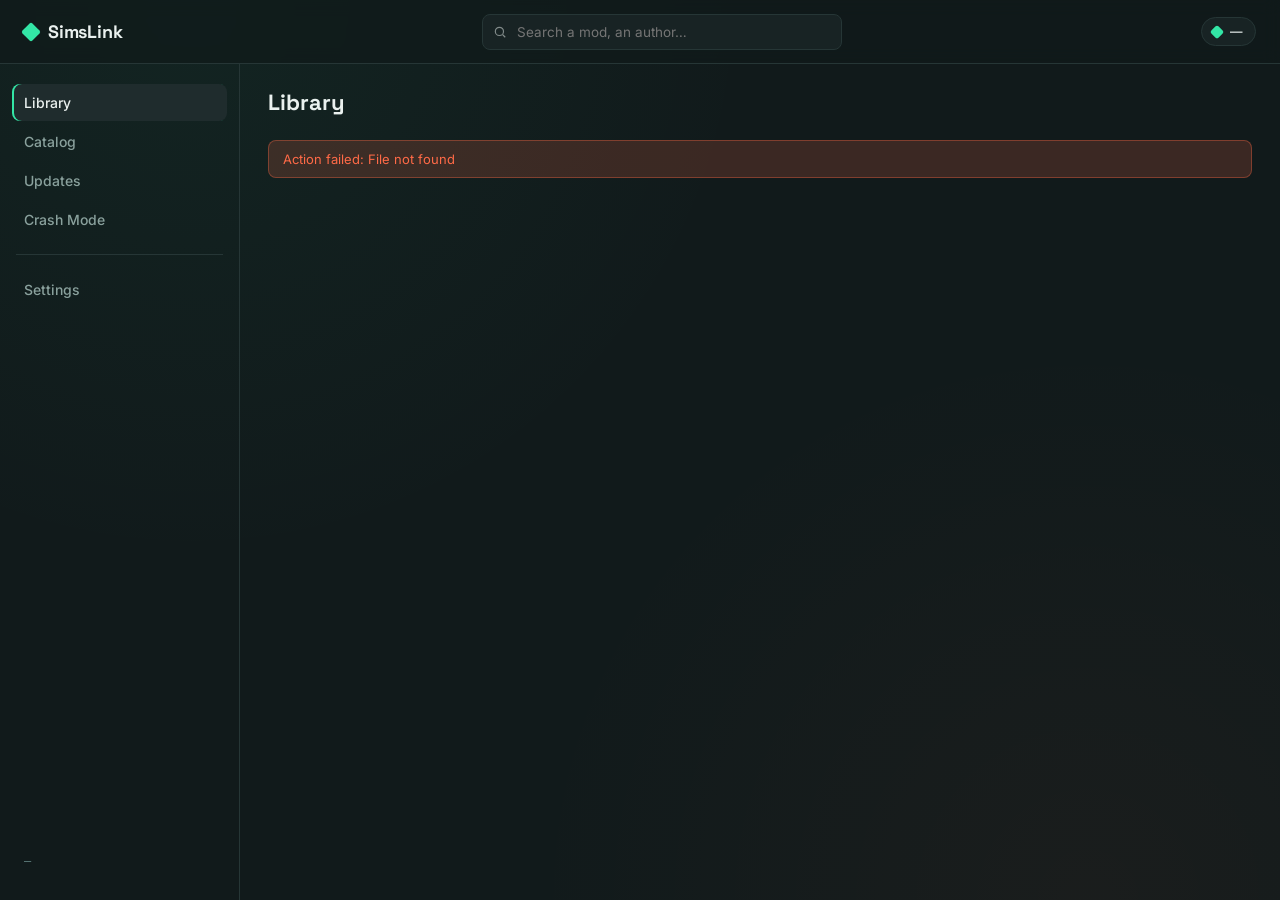
==== frontend/index.html @ da0c8d22 "Add batch "Update all" action to the Updates view Frontend-only — no new backend route needed. doUpd" ====
<!DOCTYPE html>
<html lang="en">
<head>
<meta charset="UTF-8">
<title>SimsLink</title>
<link rel="preconnect" href="https://fonts.googleapis.com">
<link href="https://fonts.googleapis.com/css2?family=Space+Grotesk:wght@500;600;700&family=Inter:wght@400;500;600&family=IBM+Plex+Mono:wght@400;500&display=swap" rel="stylesheet">
<link rel="stylesheet" href="style.css">
</head>
<body>

<div class="app">
  <div class="topbar">
    <div class="brand"><span class="gem"></span> SimsLink</div>
    <div class="search-wrap">
      <svg width="14" height="14" viewBox="0 0 24 24" fill="none" stroke="currentColor" stroke-width="2"><circle cx="11" cy="11" r="7"/><path d="M21 21l-4.3-4.3"/></svg>
      <input type="text" id="searchInput" data-i18n-placeholder="library.search_placeholder">
    </div>
    <!-- Reflects the real Direct/Assisted state from /api/status — not
         clickable, unlike the mockup's demo toggle (see CLAUDE.md's mode
         table: you can't switch into Direct Mode without a valid key). -->
    <div class="mode-pill" id="modePill">
      <span class="gem pulse" id="modeGem"></span>
      <span class="label" id="modeLabel">—</span>
    </div>
  </div>

  <div class="sidebar">
    <div class="nav-item active" data-view="library"><span data-i18n="nav.library">Library</span></div>
    <div class="nav-item" data-view="catalog"><span data-i18n="nav.catalog">Catalog</span></div>
    <div class="nav-item" data-view="updates"><span data-i18n="nav.updates">Updates</span></div>
    <div class="nav-item" data-view="crash"><span data-i18n="nav.crash_mode">Crash Mode</span></div>
    <div class="sidebar-divider"></div>
    <div class="nav-item" data-view="settings"><span data-i18n="nav.settings">Settings</span></div>
    <div class="sidebar-foot" id="footVersion">—</div>
  </div>

  <div class="main">
    <section id="view-library" class="view">
      <div class="main-head">
        <div>
          <h1 data-i18n="library.title">Library</h1>
          <div class="sub" id="subtitle"></div>
        </div>
      </div>

      <div class="error-banner" id="errorBanner"></div>

      <!-- Informational only — never blocks anything, see conflict_detector.py.
           Hidden entirely when /api/conflicts comes back empty. -->
      <div class="conflicts-banner" id="conflictsBanner" hidden>
        <button class="conflicts-toggle" id="conflictsToggle" type="button"></button>
        <div class="conflicts-list" id="conflictsList" hidden></div>
      </div>

      <div class="grid" id="grid"></div>
    </section>

    <section id="view-catalog" class="view" hidden>
      <div class="main-head">
        <div>
          <h1 data-i18n="catalog.title">Catalog</h1>
          <div class="sub" data-i18n="catalog.subtitle">Browse and install mods from CurseForge.</div>
        </div>
      </div>

      <div class="error-banner" id="catalogErrorBanner"></div>

      <!-- Exactly one of these two is shown, based on /api/status's
           direct_mode — Catalog needs zero API access to render, but has
           nothing to browse without one (CLAUDE.md's mode table). -->
      <div id="catalogAssistedNotice" class="empty-state" hidden data-i18n="catalog.assisted_mode_notice"></div>

      <div id="catalogSearchBar" class="search-row" hidden>
        <div class="search-wrap search-wrap--inline">
          <svg width="14" height="14" viewBox="0 0 24 24" fill="none" stroke="currentColor" stroke-width="2"><circle cx="11" cy="11" r="7"/><path d="M21 21l-4.3-4.3"/></svg>
          <input type="text" id="catalogSearchInput" data-i18n-placeholder="catalog.search_placeholder">
        </div>
        <button class="btn primary" id="catalogSearchButton" data-i18n="catalog.search_button">Search</button>
      </div>

      <div id="catalogResults" class="catalog-list"></div>
    </section>

    <section id="view-updates" class="view" hidden>
      <div class="main-head">
        <div>
          <h1 data-i18n="updates.title">Updates</h1>
          <div class="sub" data-i18n="updates.subtitle">Check for and apply mod updates.</div>
        </div>
      </div>

      <div class="error-banner" id="updatesErrorBanner"></div>

      <!-- Assisted Mode: manual checklist of CurseForge links. Direct Mode:
           on-demand "Check for updates" against the latest CurseForge file
           per linked mod (never automatic — CLAUDE.md's mode table). -->
      <div id="updatesAssistedNotice" class="empty-state" hidden data-i18n="updates.assisted_notice"></div>
      <div id="updatesChecklist" class="catalog-list" hidden></div>

      <div id="updatesDirectBar" class="search-row" hidden>
        <div class="sub" data-i18n="updates.direct_notice" style="flex:1"></div>
        <button class="btn" id="updateAllButton" data-i18n="updates.update_all_button" hidden>Update all</button>
        <button class="btn primary" id="updatesCheckButton" data-i18n="updates.check_button">Check for updates</button>
      </div>
      <div id="updatesResults" class="catalog-list" hidden></div>
    </section>

    <section id="view-crash" class="view" hidden>
      <div class="main-head">
        <div>
          <h1 data-i18n="crash.title">Crash Mode</h1>
          <div class="sub" data-i18n="crash.subtitle">Diagnose the last crash and clean up stale cache.</div>
        </div>
        <div class="actions">
          <button class="btn" id="crashClearCacheButton" data-i18n="crash.clear_cache_button">Clear cache</button>
          <button class="btn primary" id="crashAnalyzeButton" data-i18n="crash.analyze_button">I crashed</button>
        </div>
      </div>

      <div class="error-banner" id="crashErrorBanner"></div>

      <div id="crashStatus"></div>
    </section>

    <section id="view-settings" class="view" hidden>
      <div class="main-head">
        <div><h1 data-i18n="settings.title">Settings</h1></div>
      </div>

      <div class="detail-section">
        <h4 data-i18n="settings.folders_heading">Folders</h4>
        <div id="settingsFolders"></div>
      </div>

      <div class="detail-section">
        <h4 data-i18n="settings.backups_heading">Backups</h4>
        <div id="settingsBackups"></div>
        <p class="sub" data-i18n="settings.backup_retention_notice">Set via BACKUP_RETENTION_COUNT in .env — a replaced mod's oldest backups beyond this count are purged automatically.</p>
      </div>

      <div class="detail-section">
        <h4 data-i18n="settings.language_heading">Language</h4>
        <select id="languageSelect">
          <option value="en">English</option>
          <option value="fr">Français</option>
        </select>
      </div>

      <div class="detail-section">
        <h4 data-i18n="settings.scan_heading">Scan</h4>
        <p class="sub" data-i18n="settings.full_scan_notice">Recomputes every file hash — can take a while on large libraries.</p>
        <div class="error-banner" id="settingsErrorBanner"></div>
        <div id="settingsScanResult" class="empty-inline"></div>
        <button class="btn" id="fullScanButton" data-i18n="settings.full_scan_button">Full scan</button>
      </div>
    </section>
  </div>
</div>

<div class="overlay" id="overlay" onclick="closeDetail()"></div>
<div class="detail" id="detail">
  <div class="detail-hero">
    <div class="detail-close" onclick="closeDetail()">✕</div>
  </div>
  <div class="detail-body">
    <h2 id="dName">—</h2>
    <div class="detail-author" id="dAuthor">—</div>
    <div class="detail-badges">
      <span class="pill" id="dStatus"></span>
      <span class="pill" id="dVersion">—</span>
      <span class="pill" id="dType">—</span>
    </div>
    <div class="detail-desc" id="dDesc">—</div>

    <div class="detail-section">
      <h4 data-i18n="library.detail.dependencies_heading">Dependencies</h4>
      <div id="dDependencies"></div>
      <button class="btn btn-sm" id="detectTranslationBtn" data-i18n="library.detail.detect_translation_button">Check for translation match</button>
      <div id="dTranslationSuggestions" class="translation-suggestions"></div>
    </div>

    <div class="detail-section">
      <h4 data-i18n="library.detail.files_heading">Installed files</h4>
      <div id="dFiles"></div>
    </div>

    <div class="detail-actions">
      <button class="btn" id="openFolderBtn" data-i18n="library.detail.open_folder_button">Open folder</button>
      <button class="btn danger" id="deleteBtn" data-i18n="library.detail.delete_button">Delete</button>
    </div>
  </div>
</div>

<div class="confirm-overlay" id="confirmOverlay">
  <div class="confirm-modal">
    <h3 id="confirmTitle">—</h3>
    <p id="confirmMessage">—</p>
    <div id="confirmExtra"></div>
    <div class="confirm-actions">
      <button class="btn" id="confirmCancelBtn">—</button>
      <button class="btn danger" id="confirmOkBtn">—</button>
    </div>
  </div>
</div>

<!-- Assisted Mode: shown when polling /api/downloads/pending finds a newly
     detected file in the download folder. Separate from #confirmOverlay
     since this one needs up to three actions (dismiss/replace/install),
     not one. -->
<div class="confirm-overlay" id="downloadOverlay">
  <div class="confirm-modal">
    <h3 id="downloadTitle">—</h3>
    <p id="downloadMessage">—</p>
    <div class="confirm-actions">
      <button class="btn" id="downloadDismissBtn">—</button>
      <button class="btn" id="downloadReplaceBtn" hidden>—</button>
      <button class="btn primary" id="downloadInstallBtn">—</button>
    </div>
  </div>
</div>

<script src="app.js"></script>
</body>
</html>
---- frontend/style.css ----
/* Adapted from simslink-mockup.html. Differences from the mockup, besides
   removing the inline demo <script>/hardcoded French text (now driven by
   app.js + i18n/*.json):
   - .mode-pill is no longer interactive (real Direct/Assisted state comes
     from /api/status, not a click toggle — see CLAUDE.md's mode table).
   - .confirm-overlay/.confirm-modal and .error-banner are new: the mockup
     had no delete-confirmation or error-surfacing treatment. */
:root{
  --bg: #111A1B;
  --panel: #182324;
  --panel-raised: #1F2C2D;
  --border: #263636;
  --text: #EAF1EF;
  --text-dim: #8AA19D;
  --text-faint: #547170;
  --accent: #33E6A6;
  --accent-dim: #1D8F68;
  --accent-glow: rgba(51,230,166,0.18);
  --warn: #FF6A47;
  --warn-glow: rgba(255,106,71,0.18);
  --unknown: #5C7674;
  --radius: 10px;
  --font-display: 'Space Grotesk', sans-serif;
  --font-body: 'Inter', sans-serif;
  --font-mono: 'IBM Plex Mono', monospace;
}
* { box-sizing: border-box; }
body {
  margin: 0;
  background: var(--bg);
  color: var(--text);
  font-family: var(--font-body);
  height: 100vh;
  overflow: hidden;
  background-image:
    radial-gradient(circle at 15% 0%, rgba(51,230,166,0.05), transparent 40%),
    radial-gradient(circle at 85% 100%, rgba(255,106,71,0.04), transparent 40%);
}

/* ---------- Diamond signature element ---------- */
.gem {
  width: 10px; height: 10px;
  background: var(--accent);
  transform: rotate(45deg);
  border-radius: 2px;
  display: inline-block;
  flex-shrink: 0;
}
.gem.pulse { animation: pulse 2.2s ease-in-out infinite; }
.gem.warn { background: var(--warn); }
.gem.unknown { background: var(--unknown); }
@keyframes pulse {
  0%, 100% { box-shadow: 0 0 0 0 var(--accent-glow); }
  50% { box-shadow: 0 0 0 6px var(--accent-glow); }
}

/* ---------- Layout shell ---------- */
.app { display: grid; grid-template-columns: 240px 1fr; grid-template-rows: 64px 1fr; height: 100vh; }

.topbar {
  grid-column: 1 / 3;
  display: flex; align-items: center; justify-content: space-between;
  padding: 0 24px;
  border-bottom: 1px solid var(--border);
  background: rgba(17,26,27,0.7);
  backdrop-filter: blur(8px);
}
.brand { display: flex; align-items: center; gap: 10px; font-family: var(--font-display); font-weight: 700; font-size: 18px; letter-spacing: -0.01em; }
.brand .gem { width: 14px; height: 14px; }

.search-wrap { position: relative; width: 360px; }
.search-wrap input {
  width: 100%;
  background: var(--panel);
  border: 1px solid var(--border);
  border-radius: 8px;
  padding: 9px 14px 9px 34px;
  color: var(--text);
  font-family: var(--font-body);
  font-size: 13.5px;
  outline: none;
  transition: border-color .15s;
}
.search-wrap input:focus { border-color: var(--accent-dim); }
.search-wrap svg { position: absolute; left: 11px; top: 50%; transform: translateY(-50%); opacity: .5; }

.mode-pill {
  display: flex; align-items: center; gap: 8px;
  background: var(--panel);
  border: 1px solid var(--border);
  padding: 6px 12px 6px 10px;
  border-radius: 100px;
  font-size: 12.5px;
  font-weight: 500;
  color: var(--text-dim);
  user-select: none;
}
.mode-pill span.label { color: var(--text); }

/* ---------- Sidebar ---------- */
.sidebar {
  border-right: 1px solid var(--border);
  padding: 20px 12px;
  display: flex;
  flex-direction: column;
  gap: 2px;
}
.nav-item {
  display: flex; align-items: center; justify-content: space-between;
  padding: 10px 12px;
  border-radius: 8px;
  font-size: 14px;
  font-weight: 500;
  color: var(--text-dim);
}
.nav-item.active { background: var(--panel-raised); color: var(--text); box-shadow: inset 2px 0 0 var(--accent); }
.nav-item.disabled { opacity: 0.45; }
.sidebar-divider { height: 1px; background: var(--border); margin: 14px 4px; }
.sidebar-foot { margin-top: auto; padding: 12px; font-size: 11.5px; color: var(--text-faint); font-family: var(--font-mono); }

/* ---------- Main content ---------- */
.main { padding: 24px 28px; overflow-y: auto; position: relative; }
.main-head { display: flex; align-items: baseline; justify-content: space-between; margin-bottom: 20px; }
.main-head h1 { font-family: var(--font-display); font-size: 22px; margin: 0; }
.main-head .sub { color: var(--text-dim); font-size: 13px; margin-top: 4px; }
.main-head .actions { display: flex; gap: 10px; }
.btn {
  font-family: var(--font-body);
  font-size: 13px; font-weight: 600;
  padding: 9px 16px;
  border-radius: 8px;
  border: 1px solid var(--border);
  background: var(--panel);
  color: var(--text);
  cursor: pointer;
  display: flex; align-items: center; gap: 7px;
  transition: all .12s;
}
.btn:hover { border-color: var(--accent-dim); }
.btn.primary { background: var(--accent); color: #08211A; border: none; }
.btn.primary:hover { background: #4CF2B7; }
.btn.danger { color: var(--warn); border-color: rgba(255,106,71,0.3); }
.btn.danger:hover { background: var(--warn-glow); }

.error-banner {
  display: none;
  background: var(--warn-glow);
  border: 1px solid rgba(255,106,71,0.35);
  color: var(--warn);
  padding: 10px 14px;
  border-radius: 8px;
  font-size: 13px;
  margin-bottom: 16px;
}
.error-banner.show { display: block; }

.empty-state { color: var(--text-dim); font-size: 13.5px; padding: 12px 2px; }
.empty-inline { color: var(--text-faint); font-size: 12.5px; }

/* ---------- Conflicts banner (Library) — not in the original mockup ---------- */
.conflicts-banner {
  background: var(--warn-glow);
  border: 1px solid rgba(255,106,71,0.35);
  border-radius: 8px;
  margin-bottom: 16px;
  overflow: hidden;
}
.conflicts-toggle {
  width: 100%;
  display: flex; align-items: center; gap: 8px;
  padding: 10px 14px;
  background: none; border: none;
  color: var(--warn);
  font-family: var(--font-body); font-size: 13px; font-weight: 600;
  cursor: pointer; text-align: left;
}
.conflicts-list { padding: 0 14px 12px; display: flex; flex-direction: column; gap: 6px; }
.conflicts-list .conflict-row { font-size: 12.5px; color: var(--text-dim); }
.conflicts-list .conflict-row .kind { font-family: var(--font-mono); font-size: 10px; color: var(--text-faint); margin-right: 6px; }

/* ---------- Catalog view — not in the original mockup ---------- */
.search-row { display: flex; gap: 10px; margin-bottom: 18px; }
.search-row .search-wrap.search-wrap--inline { width: auto; flex: 1; }

.catalog-list { display: flex; flex-direction: column; gap: 10px; }
.catalog-row {
  display: flex; align-items: center; gap: 14px;
  background: var(--panel); border: 1px solid var(--border); border-radius: var(--radius);
  padding: 12px 16px;
}
.catalog-row .avatar {
  width: 40px; height: 40px; border-radius: 8px; flex-shrink: 0;
  background: linear-gradient(135deg, #22403A, #16302B);
  display: flex; align-items: center; justify-content: center;
  font-family: var(--font-display); font-weight: 700; font-size: 13px; color: rgba(255,255,255,0.25);
}
.catalog-row .info { flex: 1; min-width: 0; }
.catalog-row .info h3 {
  font-family: var(--font-display); font-size: 14px; margin: 0 0 3px; font-weight: 600;
  display: flex; align-items: baseline; gap: 8px;
}
.catalog-row .info h3 .author { font-family: var(--font-mono); font-size: 11px; color: var(--text-faint); font-weight: 400; }
.catalog-row .info p { font-size: 12px; color: var(--text-dim); margin: 0; white-space: nowrap; overflow: hidden; text-overflow: ellipsis; }
.catalog-row .btn { flex-shrink: 0; }
.catalog-row .btn:disabled { opacity: 0.6; cursor: default; }

.grid {
  display: grid;
  grid-template-columns: repeat(auto-fill, minmax(210px, 1fr));
  gap: 16px;
}

.card {
  background: var(--panel);
  border: 1px solid var(--border);
  border-radius: var(--radius);
  overflow: hidden;
  cursor: pointer;
  transition: transform .14s ease, border-color .14s ease;
}
.card:hover { transform: translateY(-2px); border-color: var(--accent-dim); }
.thumb {
  height: 118px;
  background: linear-gradient(135deg, #22403A, #16302B);
  position: relative;
  display: flex; align-items: center; justify-content: center;
}
.thumb .initial { font-family: var(--font-display); font-size: 28px; font-weight: 700; color: rgba(255,255,255,0.15); }
.compat-badge {
  position: absolute; top: 9px; right: 9px;
  display: flex; align-items: center; gap: 5px;
  background: rgba(17,26,27,0.75);
  backdrop-filter: blur(4px);
  padding: 4px 8px 4px 6px;
  border-radius: 100px;
  font-family: var(--font-mono);
  font-size: 10.5px;
  color: var(--text-dim);
}
.disabled-tag {
  position: absolute; top: 9px; left: 9px;
  background: rgba(17,26,27,0.75);
  font-size: 10px; font-family: var(--font-mono);
  padding: 3px 7px; border-radius: 5px; color: var(--text-faint);
}
.card.is-inactive .thumb { filter: grayscale(0.6) brightness(0.7); }
.card.is-inactive .card-body { opacity: 0.55; }

.card-body { padding: 12px 14px 14px; }
.card-body h3 { font-family: var(--font-display); font-size: 14.5px; margin: 0 0 4px; font-weight: 600; }
.card-body p { font-size: 12px; color: var(--text-dim); margin: 0 0 10px; line-height: 1.45; display: -webkit-box; -webkit-line-clamp: 2; -webkit-box-orient: vertical; overflow: hidden; }
.card-meta { display: flex; align-items: center; justify-content: space-between; font-family: var(--font-mono); font-size: 10.5px; color: var(--text-faint); }
.toggle {
  width: 30px; height: 17px; background: var(--border); border-radius: 100px; position: relative; cursor: pointer; flex-shrink: 0;
}
.toggle::after { content: ''; position: absolute; width: 13px; height: 13px; background: var(--text-dim); border-radius: 50%; top: 2px; left: 2px; transition: all .15s; }
.toggle.on { background: var(--accent-dim); }
.toggle.on::after { left: 15px; background: var(--accent); }

/* ---------- Detail panel ---------- */
.overlay {
  position: fixed; inset: 0; background: rgba(8,13,13,0.55);
  opacity: 0; pointer-events: none; transition: opacity .2s;
  z-index: 40;
}
.overlay.show { opacity: 1; pointer-events: all; }

.detail {
  position: fixed; top: 0; right: 0; height: 100vh; width: 420px;
  background: var(--panel);
  border-left: 1px solid var(--border);
  transform: translateX(100%);
  transition: transform .25s cubic-bezier(.16,1,.3,1);
  z-index: 41;
  overflow-y: auto;
}
.detail.show { transform: translateX(0); }
.detail-hero { height: 150px; background: linear-gradient(135deg, #22403A, #16302B); position: relative; }
.detail-close {
  position: absolute; top: 14px; right: 14px;
  width: 30px; height: 30px; border-radius: 8px;
  background: rgba(17,26,27,0.6); border: 1px solid var(--border);
  color: var(--text); display: flex; align-items: center; justify-content: center;
  cursor: pointer; font-size: 16px;
}
.detail-body { padding: 20px 22px 40px; }
.detail-body h2 { font-family: var(--font-display); font-size: 20px; margin: 0 0 4px; }
.detail-author { font-size: 12.5px; color: var(--text-dim); margin-bottom: 16px; }
.detail-badges { display: flex; gap: 8px; margin-bottom: 18px; flex-wrap: wrap; }
.pill {
  display: flex; align-items: center; gap: 6px;
  font-size: 11px; font-family: var(--font-mono);
  padding: 5px 10px; border-radius: 100px;
  background: var(--panel-raised); border: 1px solid var(--border); color: var(--text-dim);
}
.detail-desc { font-size: 13.5px; line-height: 1.65; color: var(--text); margin-bottom: 22px; white-space: pre-wrap; }
.detail-section { margin-bottom: 20px; }
.detail-section h4 {
  font-size: 11px; text-transform: uppercase; letter-spacing: 0.06em;
  color: var(--text-faint); margin: 0 0 10px; font-weight: 600;
}
.dep-row {
  display: flex; align-items: center; justify-content: space-between; gap: 8px;
  padding: 9px 12px; background: var(--panel-raised); border-radius: 8px; margin-bottom: 6px;
  font-size: 12.5px;
}
.dep-row > span:first-child { flex: 1; min-width: 0; }
.dep-row .type { font-family: var(--font-mono); font-size: 10px; color: var(--text-faint); white-space: nowrap; }
.dep-row .actions { display: flex; gap: 6px; flex-shrink: 0; }
.btn-sm { padding: 4px 10px; font-size: 11.5px; }

.translation-suggestions { display: flex; flex-direction: column; gap: 6px; margin-top: 10px; }
.translation-suggestions .dep-row .actions { flex-shrink: 0; }
.file-row { font-family: var(--font-mono); font-size: 11.5px; color: var(--text-dim); padding: 5px 0; border-bottom: 1px dashed var(--border); }
.detail-actions { display: flex; gap: 8px; margin-top: 6px; }
.detail-actions .btn { flex: 1; justify-content: center; }

/* ---------- Confirm modal (delete) — not in the original mockup ---------- */
.confirm-overlay {
  position: fixed; inset: 0; background: rgba(8,13,13,0.65);
  opacity: 0; pointer-events: none; transition: opacity .15s;
  z-index: 50;
  display: flex; align-items: center; justify-content: center;
}
.confirm-overlay.show { opacity: 1; pointer-events: all; }
.confirm-modal {
  width: 360px;
  max-height: 80vh;
  overflow-y: auto;
  background: var(--panel-raised);
  border: 1px solid var(--border);
  border-radius: var(--radius);
  padding: 20px;
}
.confirm-modal h3 { font-family: var(--font-display); font-size: 16px; margin: 0 0 10px; }
.confirm-modal p { font-size: 13px; color: var(--text-dim); line-height: 1.5; margin: 0 0 18px; }
.confirm-modal p[hidden] { display: none; }
#confirmExtra:not(:empty) { margin-bottom: 18px; display: flex; flex-direction: column; gap: 6px; }
.confirm-actions { display: flex; gap: 8px; justify-content: flex-end; }

/* ---------- Crash Mode / Settings — not in the original mockup ---------- */
select {
  background: var(--panel); border: 1px solid var(--border); border-radius: 8px;
  padding: 8px 12px; color: var(--text); font-family: var(--font-body); font-size: 13px;
}

.settings-row {
  display: flex; justify-content: space-between; align-items: baseline; gap: 16px;
  padding: 9px 0; border-bottom: 1px dashed var(--border); font-size: 12.5px;
}
.settings-row .value { font-family: var(--font-mono); color: var(--text-dim); text-align: right; word-break: break-all; }
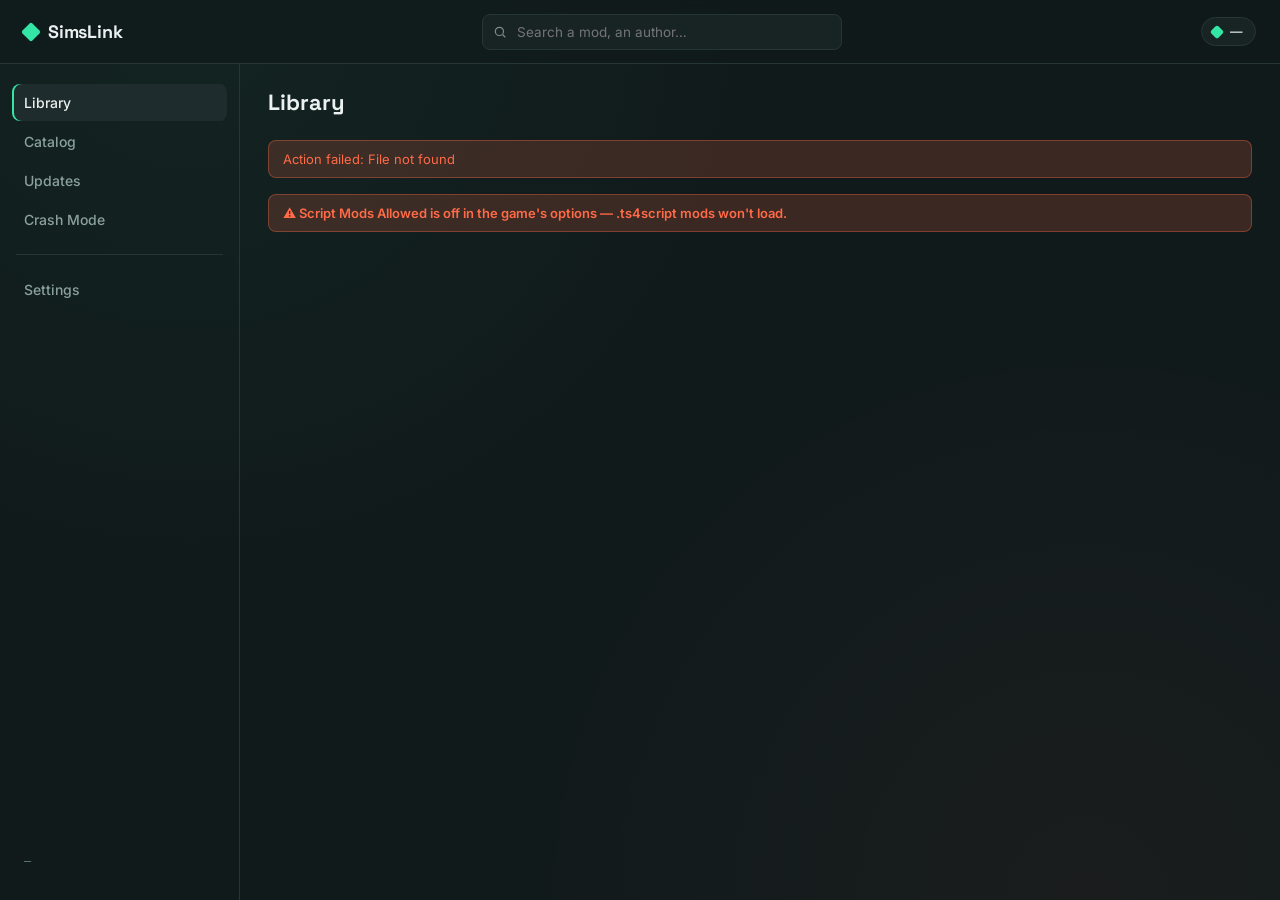
==== commit 0f2bd2d8: "Add Script Mods Allowed check, mod profiles, local blacklist, theme + tile size Closes the remaining" ====
--- a/frontend/index.html
+++ b/frontend/index.html
@@ -6,6 +6,15 @@
 <link rel="preconnect" href="https://fonts.googleapis.com">
 <link href="https://fonts.googleapis.com/css2?family=Space+Grotesk:wght@500;600;700&family=Inter:wght@400;500;600&family=IBM+Plex+Mono:wght@400;500&display=swap" rel="stylesheet">
 <link rel="stylesheet" href="style.css">
+<script>
+  // Applied before first paint so switching to light theme (Settings) never
+  // flashes dark on the next load — kept intentionally tiny/inline, no
+  // dependency on app.js having loaded yet.
+  (function () {
+    var theme = localStorage.getItem("simslink-theme");
+    if (theme === "light") document.documentElement.setAttribute("data-theme", "light");
+  })();
+</script>
 </head>
 <body>
 
@@ -46,8 +55,14 @@
 
       <div class="error-banner" id="errorBanner"></div>
 
-      <!-- Informational only — never blocks anything, see conflict_detector.py.
-           Hidden entirely when /api/conflicts comes back empty. -->
+      <!-- Game-wide, not mod-specific — shown whenever /api/status confirms
+           the game's options.ini has Script Mods Allowed turned off. Always
+           expanded (one line), unlike the conflicts list below. -->
+      <div class="warning-banner" id="scriptModsWarning" hidden data-i18n="library.script_mods_warning">Script Mods Allowed is off in the game's options — .ts4script mods won't load.</div>
+
+      <!-- Informational only — never blocks anything. Combines
+           conflict_detector.py's file-level conflicts and blacklist.py's
+           pattern matches; hidden entirely when both come back empty. -->
       <div class="conflicts-banner" id="conflictsBanner" hidden>
         <button class="conflicts-toggle" id="conflictsToggle" type="button"></button>
         <div class="conflicts-list" id="conflictsList" hidden></div>
@@ -148,11 +163,54 @@
       </div>
 
       <div class="detail-section">
+        <h4 data-i18n="settings.theme_heading">Theme</h4>
+        <select id="themeSelect">
+          <option value="dark" data-i18n="settings.theme.dark">Dark</option>
+          <option value="light" data-i18n="settings.theme.light">Light</option>
+        </select>
+      </div>
+
+      <div class="detail-section">
+        <h4 data-i18n="settings.tile_size_heading">Library tile size</h4>
+        <select id="tileSizeSelect">
+          <option value="large" data-i18n="settings.tile_size.large">Large</option>
+          <option value="compact" data-i18n="settings.tile_size.compact">Compact</option>
+        </select>
+      </div>
+
+      <div class="detail-section">
+        <h4 data-i18n="settings.game_heading">Game</h4>
+        <div id="settingsScriptMods" class="settings-row"></div>
+      </div>
+
+      <div class="detail-section">
         <h4 data-i18n="settings.scan_heading">Scan</h4>
         <p class="sub" data-i18n="settings.full_scan_notice">Recomputes every file hash — can take a while on large libraries.</p>
         <div class="error-banner" id="settingsErrorBanner"></div>
         <div id="settingsScanResult" class="empty-inline"></div>
         <button class="btn" id="fullScanButton" data-i18n="settings.full_scan_button">Full scan</button>
+      </div>
+
+      <div class="detail-section">
+        <h4 data-i18n="settings.profiles_heading">Profiles</h4>
+        <p class="sub" data-i18n="settings.profiles_notice">A profile saves which mods are active right now, under a name — activating it later enables exactly that set again and disables everything else.</p>
+        <div class="error-banner" id="profilesErrorBanner"></div>
+        <div id="profilesList"></div>
+        <div class="search-row">
+          <input type="text" class="text-input" id="newProfileNameInput" data-i18n-placeholder="settings.profile_name_placeholder" style="flex:1">
+          <button class="btn primary" id="createProfileButton" data-i18n="settings.create_profile_button">Save current as profile</button>
+        </div>
+      </div>
+
+      <div class="detail-section">
+        <h4 data-i18n="settings.blacklist_heading">Blacklist</h4>
+        <p class="sub" data-i18n="settings.blacklist_notice">Local and manual only — flags installed mods whose name or id matches a pattern you've entered here. Never blocks anything by itself.</p>
+        <div class="error-banner" id="blacklistErrorBanner"></div>
+        <div id="blacklistList"></div>
+        <div class="search-row">
+          <input type="text" class="text-input" id="newBlacklistPatternInput" data-i18n-placeholder="settings.blacklist_pattern_placeholder" style="flex:1">
+          <button class="btn primary" id="addBlacklistButton" data-i18n="settings.add_blacklist_button">Add</button>
+        </div>
       </div>
     </section>
   </div>
--- a/frontend/style.css
+++ b/frontend/style.css
@@ -24,6 +24,28 @@
   --font-body: 'Inter', sans-serif;
   --font-mono: 'IBM Plex Mono', monospace;
 }
+
+/* Light theme — opt-in via <html data-theme="light">, set by app.js from a
+   Settings toggle (persisted in localStorage; see the inline <head> script
+   in index.html that applies it before first paint to avoid a flash). Dark
+   stays the bare :root default above, matching the original design. */
+:root[data-theme="light"] {
+  --bg: #F2F6F5;
+  --panel: #FFFFFF;
+  --panel-raised: #F6FAF9;
+  --border: #DCE6E3;
+  --text: #16211F;
+  --text-dim: #4E6D67;
+  --text-faint: #7C948F;
+  --accent: #1D8F68;
+  --accent-dim: #33E6A6;
+  --accent-glow: rgba(29,143,104,0.14);
+  --warn: #C94A2E;
+  --warn-glow: rgba(201,74,46,0.12);
+  --unknown: #93A9A4;
+}
+:root[data-theme="light"] body { background-image: none; }
+
 * { box-sizing: border-box; }
 body {
   margin: 0;
@@ -209,6 +231,13 @@
   grid-template-columns: repeat(auto-fill, minmax(210px, 1fr));
   gap: 16px;
 }
+.grid.tile-compact {
+  grid-template-columns: repeat(auto-fill, minmax(140px, 1fr));
+  gap: 10px;
+}
+.grid.tile-compact .thumb { height: 80px; }
+.grid.tile-compact .card-body { padding: 8px 10px 10px; }
+.grid.tile-compact .card-body p { display: none; } /* no room for the description at this size */
 
 .card {
   background: var(--panel);
@@ -349,3 +378,30 @@
   padding: 9px 0; border-bottom: 1px dashed var(--border); font-size: 12.5px;
 }
 .settings-row .value { font-family: var(--font-mono); color: var(--text-dim); text-align: right; word-break: break-all; }
+
+.text-input {
+  background: var(--panel); border: 1px solid var(--border); border-radius: 8px;
+  padding: 8px 12px; color: var(--text); font-family: var(--font-body); font-size: 13px;
+  outline: none;
+}
+.text-input:focus { border-color: var(--accent-dim); }
+
+.list-row {
+  display: flex; align-items: center; justify-content: space-between; gap: 10px;
+  padding: 9px 12px; background: var(--panel-raised); border-radius: 8px; margin-bottom: 6px;
+  font-size: 12.5px;
+}
+.list-row .info { flex: 1; min-width: 0; }
+.list-row .info .note { color: var(--text-faint); font-size: 11px; margin-left: 6px; }
+.list-row .actions { display: flex; gap: 6px; flex-shrink: 0; }
+
+.warning-banner {
+  display: flex; align-items: center; gap: 8px;
+  background: var(--warn-glow);
+  border: 1px solid rgba(255,106,71,0.35);
+  border-radius: 8px;
+  padding: 10px 14px;
+  margin-bottom: 16px;
+  color: var(--warn);
+  font-size: 13px; font-weight: 600;
+}
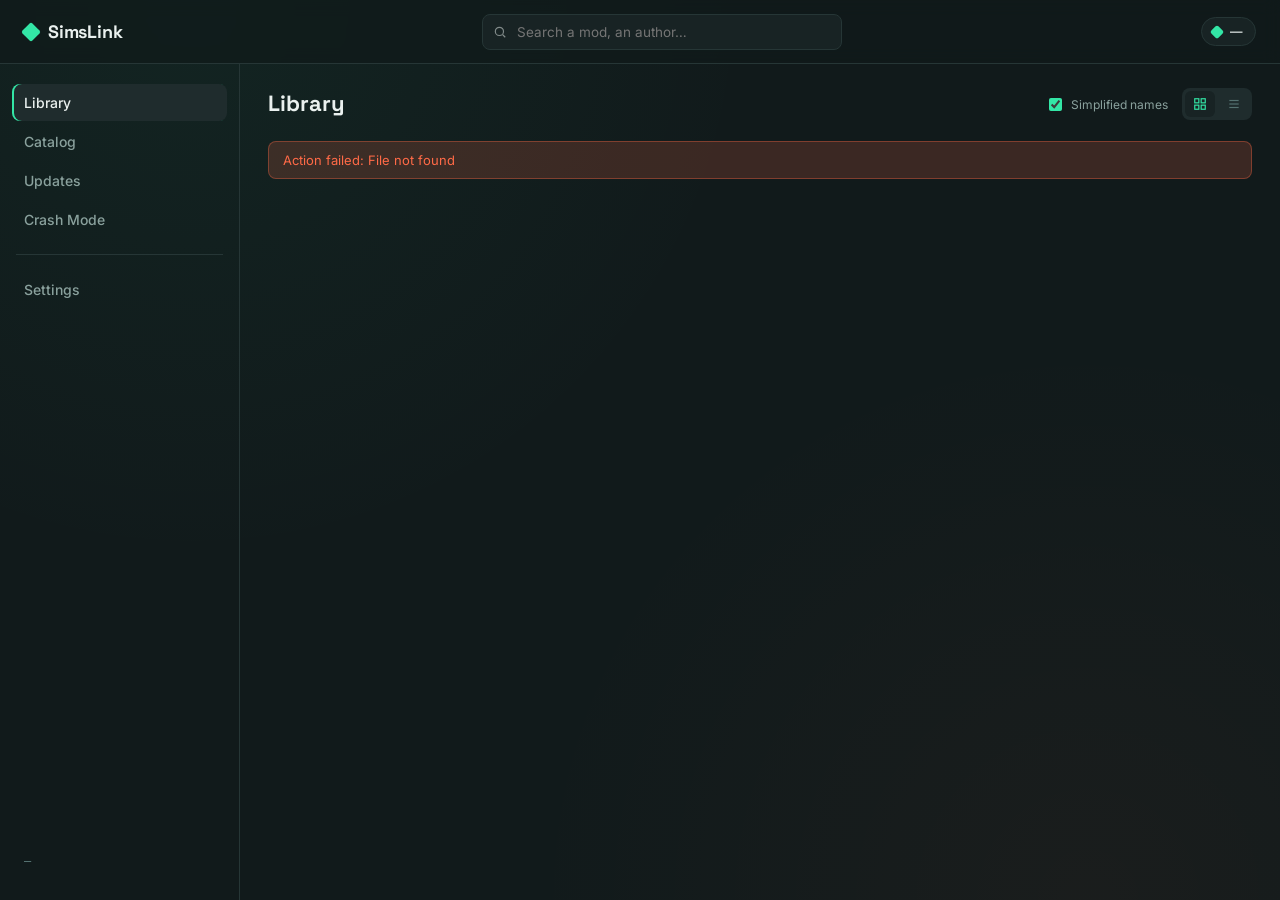
==== commit e390c57b: "Add a desktop launcher for easier end-user startup Adds packaging/install-launcher.sh + simslink-lau" ====
--- a/frontend/index.html
+++ b/frontend/index.html
@@ -46,40 +46,58 @@
 
   <div class="main">
     <section id="view-library" class="view">
-      <div class="main-head">
-        <div>
-          <h1 data-i18n="library.title">Library</h1>
-          <div class="sub" id="subtitle"></div>
-        </div>
-      </div>
-
-      <div class="error-banner" id="errorBanner"></div>
-
-      <!-- Game-wide, not mod-specific — shown whenever /api/status confirms
-           the game's options.ini has Script Mods Allowed turned off. Always
-           expanded (one line), unlike the conflicts list below. -->
-      <div class="warning-banner" id="scriptModsWarning" hidden data-i18n="library.script_mods_warning">Script Mods Allowed is off in the game's options — .ts4script mods won't load.</div>
-
-      <!-- Informational only — never blocks anything. Combines
-           conflict_detector.py's file-level conflicts and blacklist.py's
-           pattern matches; hidden entirely when both come back empty. -->
-      <div class="conflicts-banner" id="conflictsBanner" hidden>
-        <button class="conflicts-toggle" id="conflictsToggle" type="button"></button>
-        <div class="conflicts-list" id="conflictsList" hidden></div>
+      <div class="sticky-head">
+        <div class="main-head">
+          <div>
+            <h1 data-i18n="library.title">Library</h1>
+            <div class="sub" id="subtitle"></div>
+          </div>
+          <div class="head-controls">
+            <label class="simplified-names-toggle" for="simplifiedNamesCheckbox">
+              <input type="checkbox" id="simplifiedNamesCheckbox" checked>
+              <span data-i18n="library.simplified_names_toggle">Simplified names</span>
+            </label>
+            <div class="view-toggle" id="viewToggle">
+              <button class="view-toggle-btn" data-view-mode="grid" data-i18n-title="library.view_toggle.grid" title="Grid view">
+                <svg width="14" height="14" viewBox="0 0 24 24" fill="none" stroke="currentColor" stroke-width="2"><rect x="3" y="3" width="7" height="7"/><rect x="14" y="3" width="7" height="7"/><rect x="3" y="14" width="7" height="7"/><rect x="14" y="14" width="7" height="7"/></svg>
+              </button>
+              <button class="view-toggle-btn" data-view-mode="list" data-i18n-title="library.view_toggle.list" title="List view">
+                <svg width="14" height="14" viewBox="0 0 24 24" fill="none" stroke="currentColor" stroke-width="2"><line x1="4" y1="6" x2="20" y2="6"/><line x1="4" y1="12" x2="20" y2="12"/><line x1="4" y1="18" x2="20" y2="18"/></svg>
+              </button>
+            </div>
+          </div>
+        </div>
+
+        <div class="error-banner" id="errorBanner"></div>
+
+        <!-- Game-wide, not mod-specific — shown whenever /api/status confirms
+             the game's options.ini has Script Mods Allowed turned off. Always
+             expanded (one line), unlike the conflicts list below. -->
+        <div class="warning-banner" id="scriptModsWarning" hidden data-i18n="library.script_mods_warning">Script Mods Allowed is off in the game's options — .ts4script mods won't load.</div>
+
+        <!-- Informational only — never blocks anything. Combines
+             conflict_detector.py's file-level conflicts and blacklist.py's
+             pattern matches; hidden entirely when both come back empty. -->
+        <div class="conflicts-banner" id="conflictsBanner" hidden>
+          <button class="conflicts-toggle" id="conflictsToggle" type="button"></button>
+          <div class="conflicts-list" id="conflictsList" hidden></div>
+        </div>
       </div>
 
       <div class="grid" id="grid"></div>
     </section>
 
     <section id="view-catalog" class="view" hidden>
-      <div class="main-head">
-        <div>
-          <h1 data-i18n="catalog.title">Catalog</h1>
-          <div class="sub" data-i18n="catalog.subtitle">Browse and install mods from CurseForge.</div>
-        </div>
-      </div>
-
-      <div class="error-banner" id="catalogErrorBanner"></div>
+      <div class="sticky-head">
+        <div class="main-head">
+          <div>
+            <h1 data-i18n="catalog.title">Catalog</h1>
+            <div class="sub" data-i18n="catalog.subtitle">Browse and install mods from CurseForge.</div>
+          </div>
+        </div>
+
+        <div class="error-banner" id="catalogErrorBanner"></div>
+      </div>
 
       <!-- Exactly one of these two is shown, based on /api/status's
            direct_mode — Catalog needs zero API access to render, but has
@@ -98,14 +116,16 @@
     </section>
 
     <section id="view-updates" class="view" hidden>
-      <div class="main-head">
-        <div>
-          <h1 data-i18n="updates.title">Updates</h1>
-          <div class="sub" data-i18n="updates.subtitle">Check for and apply mod updates.</div>
-        </div>
-      </div>
-
-      <div class="error-banner" id="updatesErrorBanner"></div>
+      <div class="sticky-head">
+        <div class="main-head">
+          <div>
+            <h1 data-i18n="updates.title">Updates</h1>
+            <div class="sub" data-i18n="updates.subtitle">Check for and apply mod updates.</div>
+          </div>
+        </div>
+
+        <div class="error-banner" id="updatesErrorBanner"></div>
+      </div>
 
       <!-- Assisted Mode: manual checklist of CurseForge links. Direct Mode:
            on-demand "Check for updates" against the latest CurseForge file
@@ -122,25 +142,29 @@
     </section>
 
     <section id="view-crash" class="view" hidden>
-      <div class="main-head">
-        <div>
-          <h1 data-i18n="crash.title">Crash Mode</h1>
-          <div class="sub" data-i18n="crash.subtitle">Diagnose the last crash and clean up stale cache.</div>
-        </div>
-        <div class="actions">
-          <button class="btn" id="crashClearCacheButton" data-i18n="crash.clear_cache_button">Clear cache</button>
-          <button class="btn primary" id="crashAnalyzeButton" data-i18n="crash.analyze_button">I crashed</button>
-        </div>
-      </div>
-
-      <div class="error-banner" id="crashErrorBanner"></div>
+      <div class="sticky-head">
+        <div class="main-head">
+          <div>
+            <h1 data-i18n="crash.title">Crash Mode</h1>
+            <div class="sub" data-i18n="crash.subtitle">Diagnose the last crash and clean up stale cache.</div>
+          </div>
+          <div class="actions">
+            <button class="btn" id="crashClearCacheButton" data-i18n="crash.clear_cache_button">Clear cache</button>
+            <button class="btn primary" id="crashAnalyzeButton" data-i18n="crash.analyze_button">I crashed</button>
+          </div>
+        </div>
+
+        <div class="error-banner" id="crashErrorBanner"></div>
+      </div>
 
       <div id="crashStatus"></div>
     </section>
 
     <section id="view-settings" class="view" hidden>
-      <div class="main-head">
-        <div><h1 data-i18n="settings.title">Settings</h1></div>
+      <div class="sticky-head">
+        <div class="main-head">
+          <div><h1 data-i18n="settings.title">Settings</h1></div>
+        </div>
       </div>
 
       <div class="detail-section">
@@ -185,10 +209,18 @@
 
       <div class="detail-section">
         <h4 data-i18n="settings.scan_heading">Scan</h4>
+        <div id="settingsModsWatcher" class="settings-row"></div>
+        <p class="sub" data-i18n="settings.mods_watcher_notice">Set via MODS_WATCHER_ENABLED in .env — catches mods added/removed outside SimsLink while it's running.</p>
         <p class="sub" data-i18n="settings.full_scan_notice">Recomputes every file hash — can take a while on large libraries.</p>
         <div class="error-banner" id="settingsErrorBanner"></div>
         <div id="settingsScanResult" class="empty-inline"></div>
         <button class="btn" id="fullScanButton" data-i18n="settings.full_scan_button">Full scan</button>
+      </div>
+
+      <div class="detail-section">
+        <h4 data-i18n="settings.logging_heading">Logging</h4>
+        <div id="settingsLogging"></div>
+        <p class="sub" data-i18n="settings.logging_notice">Set via LOG_LEVEL in .env (DEBUG/INFO/WARNING/ERROR/CRITICAL) — controls both the log file above and console output.</p>
       </div>
 
       <div class="detail-section">
@@ -230,6 +262,11 @@
       <span class="pill" id="dType">—</span>
     </div>
     <div class="detail-desc" id="dDesc">—</div>
+
+    <div class="detail-section" id="dConflictsSection" hidden>
+      <h4 data-i18n="library.detail.conflicts_heading">Conflicts &amp; warnings</h4>
+      <div id="dConflicts"></div>
+    </div>
 
     <div class="detail-section">
       <h4 data-i18n="library.detail.dependencies_heading">Dependencies</h4>
--- a/frontend/style.css
+++ b/frontend/style.css
@@ -18,6 +18,8 @@
   --accent-glow: rgba(51,230,166,0.18);
   --warn: #FF6A47;
   --warn-glow: rgba(255,106,71,0.18);
+  --danger: #FF3B3B;
+  --danger-glow: rgba(255,59,59,0.18);
   --unknown: #5C7674;
   --radius: 10px;
   --font-display: 'Space Grotesk', sans-serif;
@@ -42,11 +44,23 @@
   --accent-glow: rgba(29,143,104,0.14);
   --warn: #C94A2E;
   --warn-glow: rgba(201,74,46,0.12);
+  --danger: #D32F2F;
+  --danger-glow: rgba(211,47,47,0.14);
   --unknown: #93A9A4;
 }
 :root[data-theme="light"] body { background-image: none; }
 
 * { box-sizing: border-box; }
+
+/* Several components below set `display` on their own class (e.g. `.btn`,
+   `.conflicts-list`, `.warning-banner`, `.search-row`, `.catalog-list` all
+   use `display: flex`). Since an author rule always wins over the browser's
+   default `[hidden] { display: none }` at equal specificity, app.js toggling
+   `element.hidden` on any of them silently did nothing — the element stayed
+   visually flexed. `!important` here is deliberate: `hidden` must always win
+   over component styling, on every element, not just the ones that have
+   happened to need it fixed individually so far. */
+[hidden] { display: none !important; }
 body {
   margin: 0;
   background: var(--bg);
@@ -134,14 +148,32 @@
   font-size: 14px;
   font-weight: 500;
   color: var(--text-dim);
+  cursor: pointer;
 }
 .nav-item.active { background: var(--panel-raised); color: var(--text); box-shadow: inset 2px 0 0 var(--accent); }
-.nav-item.disabled { opacity: 0.45; }
+.nav-item.disabled { opacity: 0.45; cursor: default; }
 .sidebar-divider { height: 1px; background: var(--border); margin: 14px 4px; }
 .sidebar-foot { margin-top: auto; padding: 12px; font-size: 11.5px; color: var(--text-faint); font-family: var(--font-mono); }
 
 /* ---------- Main content ---------- */
 .main { padding: 24px 28px; overflow-y: auto; position: relative; }
+/* Keeps the title, view actions, and error banner pinned while the rest of
+   the page (grid/list/results) scrolls underneath — sticky is relative to
+   .main's own scrollport, so this needs no extra JS or scroll listener. */
+.sticky-head {
+  position: sticky; top: -24px;
+  margin: -24px -28px 0; padding: 24px 28px 0;
+  background: var(--bg);
+  /* Same gradient as body, background-attachment: fixed anchors it to the
+     viewport (not this element's own box) so it lines up pixel-for-pixel
+     with the gradient showing through the rest of .main — otherwise this
+     solid --bg patch reads as a visibly different, flat-colored strip. */
+  background-image:
+    radial-gradient(circle at 15% 0%, rgba(51,230,166,0.05), transparent 40%),
+    radial-gradient(circle at 85% 100%, rgba(255,106,71,0.04), transparent 40%);
+  background-attachment: fixed;
+  z-index: 5;
+}
 .main-head { display: flex; align-items: baseline; justify-content: space-between; margin-bottom: 20px; }
 .main-head h1 { font-family: var(--font-display); font-size: 22px; margin: 0; }
 .main-head .sub { color: var(--text-dim); font-size: 13px; margin-top: 4px; }
@@ -196,9 +228,16 @@
   font-family: var(--font-body); font-size: 13px; font-weight: 600;
   cursor: pointer; text-align: left;
 }
-.conflicts-list { padding: 0 14px 12px; display: flex; flex-direction: column; gap: 6px; }
-.conflicts-list .conflict-row { font-size: 12.5px; color: var(--text-dim); }
-.conflicts-list .conflict-row .kind { font-family: var(--font-mono); font-size: 10px; color: var(--text-faint); margin-right: 6px; }
+.conflicts-list {
+  padding: 0 14px 12px; display: flex; flex-direction: column; gap: 6px;
+  max-height: 40vh; overflow-y: auto;
+}
+.conflicts-list .conflict-row {
+  font-size: 12.5px; color: var(--text-dim);
+  display: flex; flex-wrap: wrap; align-items: center; gap: 4px 10px;
+}
+.conflicts-list .conflict-row .kind { font-family: var(--font-mono); font-size: 10px; color: var(--text-faint); }
+.conflicts-list .conflict-row .btn { margin-left: auto; flex-shrink: 0; }
 
 /* ---------- Catalog view — not in the original mockup ---------- */
 .search-row { display: flex; gap: 10px; margin-bottom: 18px; }
@@ -228,16 +267,81 @@
 
 .grid {
   display: grid;
-  grid-template-columns: repeat(auto-fill, minmax(210px, 1fr));
+  /* 230px, not the previous 210px — a square card needs enough absolute
+     width to also fit its (now height-constrained) title/description/meta
+     content without clipping; see .card's aspect-ratio below. */
+  grid-template-columns: repeat(auto-fill, minmax(230px, 1fr));
   gap: 16px;
 }
+.author-group-header {
+  grid-column: 1 / -1;
+  display: flex; align-items: center; gap: 10px;
+  font-family: var(--font-display); font-size: 16px; font-weight: 700;
+  color: var(--text); text-transform: uppercase; letter-spacing: 0.04em;
+  margin-top: 10px;
+}
+.author-group-header:first-child { margin-top: 0; }
+.author-group-header .rule { flex: 1; height: 1px; background: var(--border); }
 .grid.tile-compact {
-  grid-template-columns: repeat(auto-fill, minmax(140px, 1fr));
+  grid-template-columns: repeat(auto-fill, minmax(150px, 1fr));
   gap: 10px;
 }
-.grid.tile-compact .thumb { height: 80px; }
+.grid.tile-compact .thumb { flex-basis: 45%; }
 .grid.tile-compact .card-body { padding: 8px 10px 10px; }
 .grid.tile-compact .card-body p { display: none; } /* no room for the description at this size */
+
+.grid.grid-list-mode { display: flex; flex-direction: column; gap: 8px; }
+
+.head-controls { display: flex; align-items: center; gap: 14px; }
+.simplified-names-toggle {
+  display: flex; align-items: center; gap: 6px; cursor: pointer;
+  font-size: 12px; color: var(--text-dim); user-select: none;
+}
+.simplified-names-toggle input[type="checkbox"] { accent-color: var(--accent); cursor: pointer; }
+
+.view-toggle { display: flex; gap: 4px; background: var(--panel-raised); border-radius: 8px; padding: 3px; }
+.view-toggle-btn {
+  display: flex; align-items: center; justify-content: center;
+  width: 30px; height: 26px; border-radius: 6px; border: none;
+  background: transparent; color: var(--text-faint); cursor: pointer;
+}
+.view-toggle-btn:hover { color: var(--text-dim); }
+.view-toggle-btn.active { background: var(--panel); color: var(--accent); }
+
+.list-mod-row {
+  display: flex; align-items: center; gap: 14px;
+  background: var(--panel); border: 1px solid var(--border); border-radius: var(--radius);
+  padding: 10px 14px; cursor: pointer;
+}
+.list-mod-row:hover { border-color: var(--accent-dim); }
+.list-mod-row.has-issue { border-color: var(--warn); background: linear-gradient(var(--warn-glow), var(--warn-glow)), var(--panel); }
+/* A broken/unmanaged mod folder (backend/broken_mods.py's 'unpacked_script'
+   reason) — same treatment as .has-issue but red instead of orange, since
+   this isn't merely a suspected conflict, it's confirmed non-functional. */
+.list-mod-row.is-broken { border-color: var(--danger); background: linear-gradient(var(--danger-glow), var(--danger-glow)), var(--panel); cursor: default; }
+/* Grayscale on top of the existing dimming — opacity alone still let
+   accent-colored bits (badges, gems, the active-toggle pill) read as
+   normal colors at 60%, which didn't look distinctly "off" at a glance in
+   list view the way the grid card's own grayscale thumb filter already
+   does. */
+.list-mod-row.is-inactive { opacity: 0.6; filter: grayscale(0.7); }
+.list-mod-row.is-inactive .info h3 { text-decoration: line-through; }
+.list-mod-row .avatar {
+  width: 40px; height: 40px; border-radius: 8px; flex-shrink: 0;
+  background: linear-gradient(135deg, #22403A, #16302B);
+  display: flex; align-items: center; justify-content: center;
+  font-family: var(--font-display); font-weight: 700; font-size: 13px; color: rgba(255,255,255,0.25);
+  text-align: center; line-height: 1.1; overflow-wrap: anywhere; padding: 0 2px;
+}
+.list-mod-row .avatar.long { font-size: 9px; }
+.list-mod-row .info { flex: 1; min-width: 0; }
+.list-mod-row .info h3 {
+  font-family: var(--font-display); font-size: 14px; margin: 0 0 3px; font-weight: 600;
+  display: flex; align-items: baseline; gap: 8px; overflow-wrap: anywhere;
+}
+.list-mod-row .info h3 .author { font-family: var(--font-mono); font-size: 11px; color: var(--text-faint); font-weight: 400; white-space: nowrap; }
+.list-mod-row .info p { font-size: 12px; color: var(--text-dim); margin: 0; white-space: nowrap; overflow: hidden; text-overflow: ellipsis; }
+.list-mod-row-badges { display: flex; gap: 6px; flex-shrink: 0; }
 
 .card {
   background: var(--panel);
@@ -246,45 +350,89 @@
   overflow: hidden;
   cursor: pointer;
   transition: transform .14s ease, border-color .14s ease;
+  /* Square tiles: height is derived from width, not content — .thumb uses a
+     flex-basis percentage (not a fixed px height) and .card-body shrinks to
+     the remainder via flex:1/min-height:0, so both scale together with
+     whatever square size the grid column ends up giving this card, instead
+     of the fixed-height thumb + intrinsic-height body this used to be. */
+  aspect-ratio: 1 / 1;
+  display: flex; flex-direction: column;
 }
 .card:hover { transform: translateY(-2px); border-color: var(--accent-dim); }
+.card.has-issue { border-color: var(--warn); background: linear-gradient(var(--warn-glow), var(--warn-glow)), var(--panel); }
+.card.has-issue:hover { border-color: var(--warn); }
+/* A broken/unmanaged mod folder — same idea as .has-issue but red instead
+   of orange (confirmed non-functional, not merely a suspected conflict),
+   and not clickable (there's no detail panel behind it). */
+.card.is-broken { border-color: var(--danger); background: linear-gradient(var(--danger-glow), var(--danger-glow)), var(--panel); cursor: default; }
+.card.is-broken:hover { border-color: var(--danger); transform: none; }
 .thumb {
-  height: 118px;
+  flex: 0 0 38%;
   background: linear-gradient(135deg, #22403A, #16302B);
   position: relative;
   display: flex; align-items: center; justify-content: center;
 }
-.thumb .initial { font-family: var(--font-display); font-size: 28px; font-weight: 700; color: rgba(255,255,255,0.15); }
-.compat-badge {
-  position: absolute; top: 9px; right: 9px;
+.thumb .initial {
+  font-family: var(--font-display); font-size: 28px; font-weight: 700; color: rgba(255,255,255,0.15);
+  text-align: center; padding: 0 10px; overflow-wrap: anywhere;
+}
+.thumb .initial.long { font-size: 15px; }
+.icon-btn.repair-icon-btn { color: var(--danger); }
+.icon-btn.repair-icon-btn:hover { background: var(--danger-glow); }
+/* Every classification pill a card can carry (type, duplicate, broken,
+   version, compat, disabled) lives in this one row, overlaid on the fixed-
+   height thumbnail so its content never affects the card's own height —
+   see buildBadges() in app.js. Mirrors .list-mod-row-badges in the list
+   view, which already put everything in one place. */
+.card-badges { position: absolute; bottom: 9px; left: 9px; right: 9px; display: flex; flex-wrap: wrap; gap: 4px; }
+.cc-badge {
   display: flex; align-items: center; gap: 5px;
   background: rgba(17,26,27,0.75);
-  backdrop-filter: blur(4px);
-  padding: 4px 8px 4px 6px;
-  border-radius: 100px;
-  font-family: var(--font-mono);
-  font-size: 10.5px;
-  color: var(--text-dim);
-}
-.disabled-tag {
-  position: absolute; top: 9px; left: 9px;
-  background: rgba(17,26,27,0.75);
   font-size: 10px; font-family: var(--font-mono);
-  padding: 3px 7px; border-radius: 5px; color: var(--text-faint);
-}
+  padding: 3px 7px; border-radius: 5px; color: var(--text-dim);
+}
+.cc-badge.warn-badge { background: var(--warn-glow); color: var(--warn); }
+.cc-badge.danger-badge { background: var(--danger-glow); color: var(--danger); font-weight: 700; }
+.pill.warn-pill { background: var(--warn-glow); color: var(--warn); border-color: rgba(255,106,71,0.35); }
+.pill.danger-pill { background: var(--danger-glow); color: var(--danger); border-color: rgba(255,59,59,0.35); font-weight: 700; }
 .card.is-inactive .thumb { filter: grayscale(0.6) brightness(0.7); }
 .card.is-inactive .card-body { opacity: 0.55; }
-
-.card-body { padding: 12px 14px 14px; }
-.card-body h3 { font-family: var(--font-display); font-size: 14.5px; margin: 0 0 4px; font-weight: 600; }
-.card-body p { font-size: 12px; color: var(--text-dim); margin: 0 0 10px; line-height: 1.45; display: -webkit-box; -webkit-line-clamp: 2; -webkit-box-orient: vertical; overflow: hidden; }
-.card-meta { display: flex; align-items: center; justify-content: space-between; font-family: var(--font-mono); font-size: 10.5px; color: var(--text-faint); }
+.card.is-inactive .card-body h3 { text-decoration: line-through; }
+
+.card-body { padding: 12px 14px 14px; flex: 1; min-height: 0; display: flex; flex-direction: column; }
+/* Line-clamped just like the description below it: with both bounded to a
+   fixed max number of lines, every card's natural height is identical
+   regardless of name/description length, so cards line up even across grid
+   rows (not just within one) without any JS measurement. */
+.card-body h3 {
+  font-family: var(--font-display); font-size: 14.5px; margin: 0 0 4px; font-weight: 600; overflow-wrap: anywhere;
+  line-height: 1.3; min-height: 2.6em;
+  display: -webkit-box; -webkit-line-clamp: 2; -webkit-box-orient: vertical; overflow: hidden;
+}
+/* min-height alongside line-clamp: line-clamp only caps the *max* at 2
+   lines, it doesn't reserve that space when the actual text is shorter —
+   without the explicit minimum, a one-line title/description made the
+   whole card shorter than one with a two-line title, defeating the equal-
+   height goal above (grid's default row-stretch only equalizes cards
+   within the same row, not across the whole grid). */
+.card-body p { font-size: 12px; color: var(--text-dim); margin: 0 0 10px; line-height: 1.45; min-height: 2.9em; display: -webkit-box; -webkit-line-clamp: 2; -webkit-box-orient: vertical; overflow: hidden; }
+.card-meta { display: flex; align-items: center; justify-content: space-between; font-family: var(--font-mono); font-size: 10.5px; color: var(--text-faint); margin-top: auto; padding-top: 8px; }
+.card-meta-actions { display: flex; align-items: center; gap: 8px; flex-shrink: 0; }
 .toggle {
   width: 30px; height: 17px; background: var(--border); border-radius: 100px; position: relative; cursor: pointer; flex-shrink: 0;
 }
 .toggle::after { content: ''; position: absolute; width: 13px; height: 13px; background: var(--text-dim); border-radius: 50%; top: 2px; left: 2px; transition: all .15s; }
 .toggle.on { background: var(--accent-dim); }
 .toggle.on::after { left: 15px; background: var(--accent); }
+
+.icon-btn {
+  display: flex; align-items: center; justify-content: center;
+  width: 24px; height: 24px; border-radius: 6px; border: none;
+  background: transparent; color: var(--text-faint); cursor: pointer; flex-shrink: 0;
+  transition: color .12s, background .12s;
+}
+.icon-btn:hover { color: var(--warn); background: var(--warn-glow); }
+.list-mod-row .icon-btn { margin-left: 4px; }
 
 /* ---------- Detail panel ---------- */
 .overlay {
@@ -340,7 +488,27 @@
 
 .translation-suggestions { display: flex; flex-direction: column; gap: 6px; margin-top: 10px; }
 .translation-suggestions .dep-row .actions { flex-shrink: 0; }
+
+.conflict-group {
+  padding: 10px 12px; background: var(--panel-raised); border-radius: 8px;
+  margin-bottom: 10px; font-size: 12.5px;
+}
+.conflict-group .kind { font-family: var(--font-mono); font-size: 10px; color: var(--text-faint); }
+.conflict-group .summary { color: var(--text-dim); margin: 4px 0 10px; line-height: 1.5; }
+.conflict-group > .actions { display: flex; flex-wrap: wrap; gap: 6px; margin-bottom: 10px; }
+.conflict-sides { display: flex; gap: 8px; flex-wrap: wrap; }
+.conflict-side {
+  flex: 1 1 160px; min-width: 160px;
+  background: var(--panel); border: 1px solid var(--border); border-radius: 8px;
+  padding: 8px 10px;
+}
+.conflict-side .name { display: block; font-weight: 600; margin-bottom: 2px; }
+.conflict-side .meta { display: block; font-size: 11px; color: var(--text-faint); margin-bottom: 8px; }
+.conflict-side .actions { display: flex; gap: 6px; }
 .file-row { font-family: var(--font-mono); font-size: 11.5px; color: var(--text-dim); padding: 5px 0; border-bottom: 1px dashed var(--border); }
+
+.crash-report-block { margin-bottom: 22px; padding-bottom: 18px; border-bottom: 1px solid var(--border); }
+.crash-report-block:last-child { border-bottom: none; margin-bottom: 0; padding-bottom: 0; }
 .detail-actions { display: flex; gap: 8px; margin-top: 6px; }
 .detail-actions .btn { flex: 1; justify-content: center; }
 
@@ -363,7 +531,6 @@
 }
 .confirm-modal h3 { font-family: var(--font-display); font-size: 16px; margin: 0 0 10px; }
 .confirm-modal p { font-size: 13px; color: var(--text-dim); line-height: 1.5; margin: 0 0 18px; }
-.confirm-modal p[hidden] { display: none; }
 #confirmExtra:not(:empty) { margin-bottom: 18px; display: flex; flex-direction: column; gap: 6px; }
 .confirm-actions { display: flex; gap: 8px; justify-content: flex-end; }
 
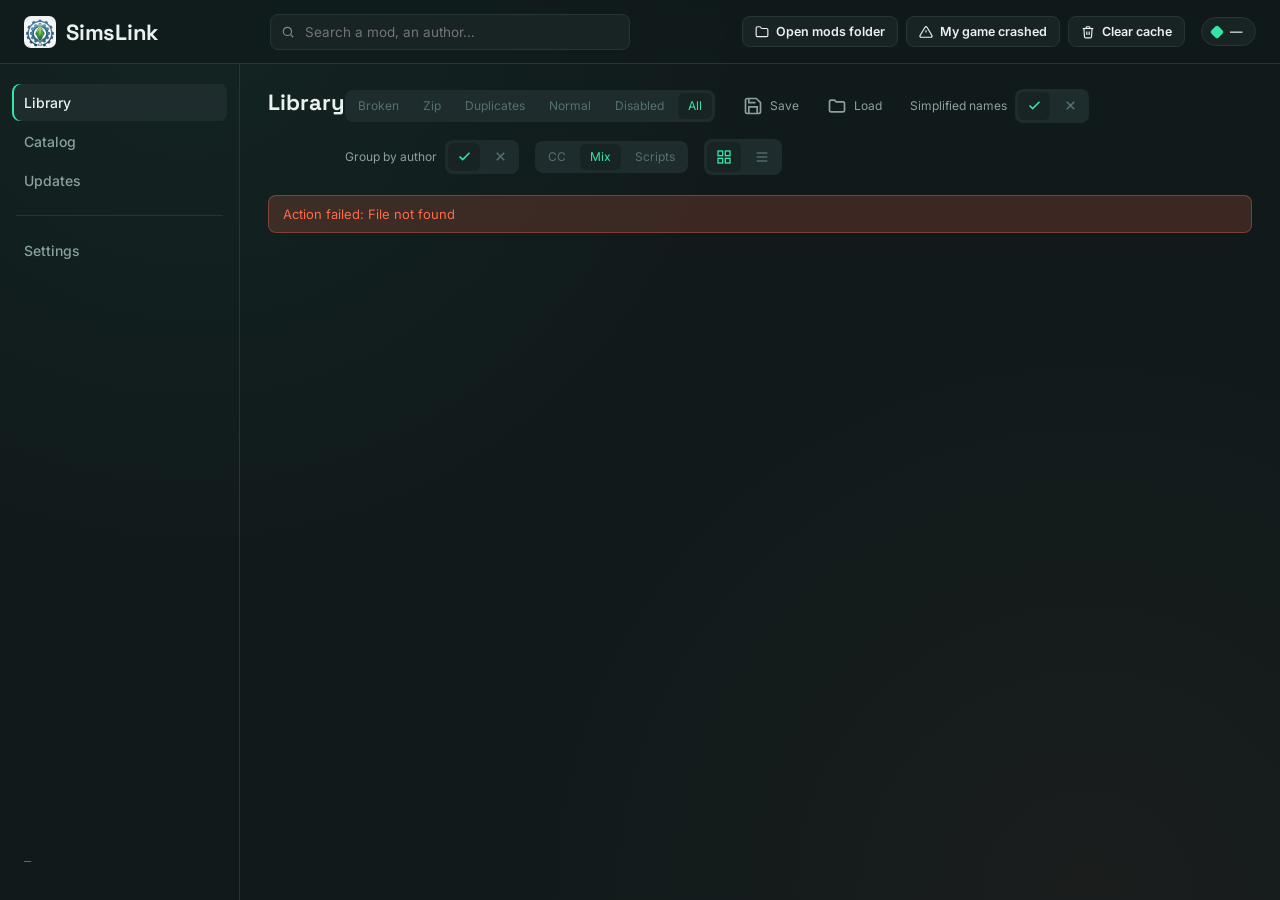
==== commit 8a54a980: "Add CurseForge linking, dependency sync, editable paths, compat quarantine Bundles the accumulated w" ====
--- a/frontend/index.html
+++ b/frontend/index.html
@@ -6,31 +6,66 @@
 <link rel="preconnect" href="https://fonts.googleapis.com">
 <link href="https://fonts.googleapis.com/css2?family=Space+Grotesk:wght@500;600;700&family=Inter:wght@400;500;600&family=IBM+Plex+Mono:wght@400;500&display=swap" rel="stylesheet">
 <link rel="stylesheet" href="style.css">
-<script>
-  // Applied before first paint so switching to light theme (Settings) never
-  // flashes dark on the next load — kept intentionally tiny/inline, no
-  // dependency on app.js having loaded yet.
-  (function () {
-    var theme = localStorage.getItem("simslink-theme");
-    if (theme === "light") document.documentElement.setAttribute("data-theme", "light");
-  })();
-</script>
 </head>
 <body>
 
 <div class="app">
   <div class="topbar">
-    <div class="brand"><span class="gem"></span> SimsLink</div>
+    <div class="brand"><img src="logo.png" alt="" class="brand-logo">SimsLink</div>
     <div class="search-wrap">
       <svg width="14" height="14" viewBox="0 0 24 24" fill="none" stroke="currentColor" stroke-width="2"><circle cx="11" cy="11" r="7"/><path d="M21 21l-4.3-4.3"/></svg>
       <input type="text" id="searchInput" data-i18n-placeholder="library.search_placeholder">
-    </div>
-    <!-- Reflects the real Direct/Assisted state from /api/status — not
-         clickable, unlike the mockup's demo toggle (see CLAUDE.md's mode
-         table: you can't switch into Direct Mode without a valid key). -->
-    <div class="mode-pill" id="modePill">
-      <span class="gem pulse" id="modeGem"></span>
-      <span class="label" id="modeLabel">—</span>
+      <button type="button" class="search-clear-btn" id="searchClearBtn" hidden data-i18n-title="library.search_clear_button_title" title="Clear">✕</button>
+    </div>
+    <div class="topbar-right">
+      <!-- Crash Mode used to be its own nav page; both actions are now
+           one-click popups reachable from anywhere in the app instead,
+           since neither needs more than a button + a modal to fully work
+           (see openCrashModal()/clickClearCache() in app.js). -->
+      <div class="topbar-actions-wrap">
+        <div class="topbar-actions">
+          <button class="btn" id="headerOpenModsFolderButton">
+            <svg width="14" height="14" viewBox="0 0 24 24" fill="none" stroke="currentColor" stroke-width="2"><path d="M4 20h16a2 2 0 0 0 2-2V8a2 2 0 0 0-2-2h-7.9a2 2 0 0 1-1.69-.9L9.6 3.9A2 2 0 0 0 7.93 3H4a2 2 0 0 0-2 2v13c0 1.1.9 2 2 2z"/></svg>
+            <span data-i18n="header.open_mods_folder_button">Open mods folder</span>
+          </button>
+          <button class="btn" id="headerCrashButton">
+            <svg width="14" height="14" viewBox="0 0 24 24" fill="none" stroke="currentColor" stroke-width="2"><path d="M10.29 3.86 1.82 18a2 2 0 0 0 1.71 3h16.94a2 2 0 0 0 1.71-3L13.71 3.86a2 2 0 0 0-3.42 0z"/><line x1="12" y1="9" x2="12" y2="13"/><line x1="12" y1="17" x2="12.01" y2="17"/></svg>
+            <span data-i18n="header.crash_button">My game crashed</span>
+          </button>
+          <button class="btn" id="headerClearCacheButton">
+            <svg width="14" height="14" viewBox="0 0 24 24" fill="none" stroke="currentColor" stroke-width="2"><polyline points="3 6 5 6 21 6"/><path d="M19 6l-1 14a2 2 0 0 1-2 2H8a2 2 0 0 1-2-2L5 6"/><path d="M10 11v6"/><path d="M14 11v6"/><path d="M9 6V4a1 1 0 0 1 1-1h4a1 1 0 0 1 1 1v2"/></svg>
+            <span data-i18n="header.clear_cache_button">Clear cache</span>
+          </button>
+          <!-- Direct Mode only — hidden/shown by renderStatus(), same
+               toggle the Catalog nav entry already uses. Opens
+               #matchCurseforgeModal (see openMatchCurseforgeModal() in
+               app.js). -->
+          <button class="btn" id="headerMatchCurseforgeButton" hidden>
+            <svg width="14" height="14" viewBox="0 0 24 24" fill="none" stroke="currentColor" stroke-width="2"><circle cx="11" cy="11" r="7"/><path d="M21 21l-4.3-4.3"/><path d="m9 11 1.5 1.5L14 9"/></svg>
+            <span data-i18n="header.match_curseforge_button">Try to identify mods</span>
+          </button>
+          <!-- Direct Mode only — hidden/shown by renderStatus(), same
+               toggle as the button above. Opens #syncCurseforgeOverlay (see
+               openSyncCurseforgeModal() in app.js) — refreshes declared
+               dependencies + game-version compat_status for every already-
+               linked mod (curseforge_dependencies.py's bulk sync). -->
+          <button class="btn" id="headerSyncCurseforgeButton" hidden>
+            <svg width="14" height="14" viewBox="0 0 24 24" fill="none" stroke="currentColor" stroke-width="2"><polyline points="23 4 23 10 17 10"/><polyline points="1 20 1 14 7 14"/><path d="M3.51 9a9 9 0 0 1 14.85-3.36L23 10M1 14l4.64 4.36A9 9 0 0 0 20.49 15"/></svg>
+            <span data-i18n="header.sync_curseforge_button">Synchronize</span>
+          </button>
+        </div>
+        <!-- Only for a failure before any popup has opened (e.g. the cache
+             targets fetch itself failing) — errors that happen once a popup
+             is already open use that popup's own banner instead. -->
+        <div class="error-banner header-error-banner" id="headerErrorBanner"></div>
+      </div>
+      <!-- Reflects the real Direct/Assisted state from /api/status — not
+           clickable, unlike the mockup's demo toggle (see CLAUDE.md's mode
+           table: you can't switch into Direct Mode without a valid key). -->
+      <div class="mode-pill" id="modePill">
+        <span class="gem pulse" id="modeGem"></span>
+        <span class="label" id="modeLabel">—</span>
+      </div>
     </div>
   </div>
 
@@ -38,7 +73,6 @@
     <div class="nav-item active" data-view="library"><span data-i18n="nav.library">Library</span></div>
     <div class="nav-item" data-view="catalog"><span data-i18n="nav.catalog">Catalog</span></div>
     <div class="nav-item" data-view="updates"><span data-i18n="nav.updates">Updates</span></div>
-    <div class="nav-item" data-view="crash"><span data-i18n="nav.crash_mode">Crash Mode</span></div>
     <div class="sidebar-divider"></div>
     <div class="nav-item" data-view="settings"><span data-i18n="nav.settings">Settings</span></div>
     <div class="sidebar-foot" id="footVersion">—</div>
@@ -53,16 +87,109 @@
             <div class="sub" id="subtitle"></div>
           </div>
           <div class="head-controls">
-            <label class="simplified-names-toggle" for="simplifiedNamesCheckbox">
-              <input type="checkbox" id="simplifiedNamesCheckbox" checked>
-              <span data-i18n="library.simplified_names_toggle">Simplified names</span>
-            </label>
+            <!-- Filters the grid by mod state: a real 5-position switch (plus
+                 "Tout"/no-filter), always exactly one active — mirrors
+                 modTier()'s own priority order (broken/zip > disabled >
+                 problem > normal), just with modTier()'s merged top tier
+                 split into "Cassés" (a genuinely broken, unpacked_script
+                 folder) vs "Zip" (an unextracted archive OR a rezipped
+                 tracked mod — needs unzipping, not actually broken). See
+                 stateFilterBucket() in app.js. Persisted like the CC/Mix/
+                 Scripts switch, since it's a standing preference once
+                 picked. -->
+            <div class="type-filter-toggle" id="stateFilterToggle">
+              <button class="type-filter-btn" type="button" data-state-filter="broken" data-i18n="library.state_filter.broken">Broken</button>
+              <button class="type-filter-btn" type="button" data-state-filter="zip" data-i18n="library.state_filter.zip">Zip</button>
+              <button class="type-filter-btn" type="button" data-state-filter="duplicate" data-i18n="library.state_filter.duplicate">Duplicates</button>
+              <button class="type-filter-btn" type="button" data-state-filter="normal" data-i18n="library.state_filter.normal">Normal</button>
+              <button class="type-filter-btn" type="button" data-state-filter="disabled" data-i18n="library.state_filter.disabled">Disabled</button>
+              <button class="type-filter-btn" type="button" data-state-filter="" data-i18n="library.state_filter.all">All</button>
+            </div>
+            <div class="head-icon-actions">
+              <button class="icon-label-btn" id="saveStateBtn" data-i18n-title="library.save_state_button_title" title="Save current state">
+                <svg width="20" height="20" viewBox="0 0 24 24" fill="none" stroke="currentColor" stroke-width="2"><path d="M19 21H5a2 2 0 0 1-2-2V5a2 2 0 0 1 2-2h11l5 5v11a2 2 0 0 1-2 2z"/><polyline points="17 21 17 13 7 13 7 21"/><polyline points="7 3 7 8 15 8"/></svg>
+                <span data-i18n="library.save_state_button_label">Save</span>
+              </button>
+              <div class="state-dropdown-wrap">
+                <button class="icon-label-btn" id="loadStateBtn" data-i18n-title="library.load_state_button_title" title="Load a saved state">
+                  <svg width="20" height="20" viewBox="0 0 24 24" fill="none" stroke="currentColor" stroke-width="2"><path d="M3 7a2 2 0 0 1 2-2h4l2 2h8a2 2 0 0 1 2 2v8a2 2 0 0 1-2 2H5a2 2 0 0 1-2-2V7z"/></svg>
+                  <span data-i18n="library.load_state_button_label">Load</span>
+                </button>
+                <div class="state-dropdown" id="loadStateDropdown" hidden>
+                  <div class="error-banner" id="loadStateErrorBanner"></div>
+                  <div id="loadStateList"></div>
+                </div>
+              </div>
+            </div>
+            <div class="switch-control" id="simplifiedNamesSwitch">
+              <span class="switch-label" data-i18n="library.simplified_names_toggle">Simplified names</span>
+              <div class="switch-buttons">
+                <button class="switch-btn" type="button" data-value="yes" data-i18n-title="common.yes" title="Yes">
+                  <svg width="15" height="15" viewBox="0 0 24 24" fill="none" stroke="currentColor" stroke-width="2.5"><polyline points="20 6 9 17 4 12"/></svg>
+                </button>
+                <button class="switch-btn" type="button" data-value="no" data-i18n-title="common.no" title="No">
+                  <svg width="15" height="15" viewBox="0 0 24 24" fill="none" stroke="currentColor" stroke-width="2.5"><line x1="18" y1="6" x2="6" y2="18"/><line x1="6" y1="6" x2="18" y2="18"/></svg>
+                </button>
+              </div>
+            </div>
+            <div class="switch-control" id="groupByAuthorSwitch">
+              <span class="switch-label" data-i18n="library.group_by_author_toggle">Group by author</span>
+              <div class="switch-buttons">
+                <button class="switch-btn" type="button" data-value="yes" data-i18n-title="common.yes" title="Yes">
+                  <svg width="15" height="15" viewBox="0 0 24 24" fill="none" stroke="currentColor" stroke-width="2.5"><polyline points="20 6 9 17 4 12"/></svg>
+                </button>
+                <button class="switch-btn" type="button" data-value="no" data-i18n-title="common.no" title="No">
+                  <svg width="15" height="15" viewBox="0 0 24 24" fill="none" stroke="currentColor" stroke-width="2.5"><line x1="18" y1="6" x2="6" y2="18"/><line x1="6" y1="6" x2="18" y2="18"/></svg>
+                </button>
+              </div>
+            </div>
+            <!-- Filters the grid by primary_type (mod_manager.py): a real
+                 3-position switch. "Mix" isn't primary_type === 'mixed' —
+                 it's the neutral/no-filter position (shows CC-only,
+                 script-only, and genuinely mixed mods alike); "CC"/"Scripts"
+                 narrow down to that one primary_type only. Persisted like
+                 the view-mode toggle, since it's a standing preference once
+                 picked, not a one-off filter like the loose-import chip
+                 below. -->
+            <!-- Text owned entirely by renderTypeFilterCounts() in app.js
+                 (no data-i18n here) — each label gets a live "(count)" of
+                 how many installed mods that position would show. -->
+            <div class="type-filter-toggle" id="typeFilterToggle">
+              <button class="type-filter-btn" type="button" data-type-filter="package">CC</button>
+              <button class="type-filter-btn" type="button" data-type-filter="">Mix</button>
+              <button class="type-filter-btn" type="button" data-type-filter="script">Scripts</button>
+            </div>
+            <!-- Filters the grid down to mods adopted from a loose file at
+                 Mods/ root (loose_mods.py) — a quick way to find them
+                 amid an otherwise-organized library. Session-only, not
+                 persisted like the switches above (a filter, not a lasting
+                 preference). -->
+            <button class="loose-filter-chip" id="looseOnlyFilterBtn" type="button" hidden></button>
+            <!-- Filters the grid down to TRANSLATION_NAME_RE matches (see
+                 isTranslationByName() in app.js / the "Traduction" badge) —
+                 lets a user confirm which fan translations they actually
+                 have installed. Same session-only, not-persisted rule as
+                 the loose-import chip above. -->
+            <button class="loose-filter-chip" id="translationOnlyFilterBtn" type="button" hidden></button>
+            <!-- Filters the grid down to mods with a real curseforge_id
+                 (Direct Mode catalog install, or the header's CurseForge
+                 fingerprint-match popup) — the same signal as the card's
+                 green/red link-status dot (buildLinkStatusDot() in app.js).
+                 Same session-only, not-persisted rule as the two chips
+                 above. -->
+            <button class="loose-filter-chip" id="linkedOnlyFilterBtn" type="button" hidden></button>
+            <!-- Filters the grid down to mod.compat_status === 'incompatible'
+                 (curseforge.py's compat_status(), checked against the
+                 installed game version) — same signal as the card's
+                 "Incompatible" badge (buildBadges() in app.js). Same
+                 session-only, not-persisted rule as the chips above. -->
+            <button class="loose-filter-chip" id="incompatibleOnlyFilterBtn" type="button" hidden></button>
             <div class="view-toggle" id="viewToggle">
               <button class="view-toggle-btn" data-view-mode="grid" data-i18n-title="library.view_toggle.grid" title="Grid view">
-                <svg width="14" height="14" viewBox="0 0 24 24" fill="none" stroke="currentColor" stroke-width="2"><rect x="3" y="3" width="7" height="7"/><rect x="14" y="3" width="7" height="7"/><rect x="3" y="14" width="7" height="7"/><rect x="14" y="14" width="7" height="7"/></svg>
+                <svg width="16" height="16" viewBox="0 0 24 24" fill="none" stroke="currentColor" stroke-width="2"><rect x="3" y="3" width="7" height="7"/><rect x="14" y="3" width="7" height="7"/><rect x="3" y="14" width="7" height="7"/><rect x="14" y="14" width="7" height="7"/></svg>
               </button>
               <button class="view-toggle-btn" data-view-mode="list" data-i18n-title="library.view_toggle.list" title="List view">
-                <svg width="14" height="14" viewBox="0 0 24 24" fill="none" stroke="currentColor" stroke-width="2"><line x1="4" y1="6" x2="20" y2="6"/><line x1="4" y1="12" x2="20" y2="12"/><line x1="4" y1="18" x2="20" y2="18"/></svg>
+                <svg width="16" height="16" viewBox="0 0 24 24" fill="none" stroke="currentColor" stroke-width="2"><line x1="4" y1="6" x2="20" y2="6"/><line x1="4" y1="12" x2="20" y2="12"/><line x1="4" y1="18" x2="20" y2="18"/></svg>
               </button>
             </div>
           </div>
@@ -75,12 +202,107 @@
              expanded (one line), unlike the conflicts list below. -->
         <div class="warning-banner" id="scriptModsWarning" hidden data-i18n="library.script_mods_warning">Script Mods Allowed is off in the game's options — .ts4script mods won't load.</div>
 
+        <!-- Broken/unzip/duplicate summary banners — same collapsible,
+             session-dismissible pattern as "Fichiers à nettoyer" below, just
+             for the populations that already get their own card/badge
+             treatment in the grid (broken_mods.py's 'unpacked_script'/
+             'unextracted_archive', conflict_detector.py's real-duplicate
+             groups) — a large library can bury those cards, so this gives a
+             count-and-jump summary and, where it's safe to do so
+             unattended, a bulk resolve action. See renderBanner() in app.js. -->
+        <div class="warning-list-banner warning-list-banner--danger" id="brokenModsBanner" hidden>
+          <div class="warning-list-banner-head">
+            <button class="warning-list-toggle" id="brokenModsToggle" type="button"></button>
+            <button class="icon-btn warning-list-dismiss-btn" id="brokenModsDismissBtn" type="button" data-i18n-title="library.broken_banner.dismiss_button_title" title="Dismiss">✕</button>
+          </div>
+          <div class="warning-list-body" id="brokenModsList" hidden></div>
+        </div>
+
+        <div class="warning-list-banner warning-list-banner--purple" id="unzipBanner" hidden>
+          <div class="warning-list-banner-head">
+            <button class="warning-list-toggle" id="unzipToggle" type="button"></button>
+            <!-- Safe to bulk-apply unlike the other bulk actions here — each
+                 individual unzip is already an unambiguous, non-destructive
+                 single-archive extraction (see brokenActionSpec()/
+                 buildRezipActionButton()'s own restraint), only ever
+                 counting entries that qualify for it. -->
+            <button class="btn btn-sm" id="unzipAllButton" type="button" hidden></button>
+            <button class="icon-btn warning-list-dismiss-btn" id="unzipDismissBtn" type="button" data-i18n-title="library.unzip_banner.dismiss_button_title" title="Dismiss">✕</button>
+          </div>
+          <div class="warning-list-body" id="unzipList" hidden></div>
+        </div>
+
+        <div class="warning-list-banner warning-list-banner--warn" id="duplicatesBanner" hidden>
+          <div class="warning-list-banner-head">
+            <button class="warning-list-toggle" id="duplicatesToggle" type="button"></button>
+            <!-- Only ever touches duplicateTagModIds()'s "presumed redundant"
+                 side (an author/name-suffix signal already exists) — a
+                 group with no such signal (both sides equally unknown) is
+                 never auto-picked, same "suspicion is not confirmation"
+                 rule as everywhere else; disabled with 0 to resolve. -->
+            <button class="btn btn-sm" id="resolveDuplicatesBulkButton" type="button"></button>
+            <button class="icon-btn warning-list-dismiss-btn" id="duplicatesDismissBtn" type="button" data-i18n-title="library.duplicates_banner.dismiss_button_title" title="Dismiss">✕</button>
+          </div>
+          <div class="warning-list-body" id="duplicatesList" hidden></div>
+        </div>
+
+        <!-- compat_quarantine.py: active mods flagged incompatible with the
+             current game version, plus any active mod that locally
+             required-depends on one (best-effort cascade — see that
+             module's docstring on why it can't be exhaustive). Unlike the
+             other bulk actions above, the button here never disables
+             anything by itself — it always opens a checkbox-per-mod confirm
+             step first (confirmQuarantineMods()), since the cascade isn't
+             guaranteed complete. See renderCompatQuarantineBanner(). -->
+        <div class="warning-list-banner warning-list-banner--warn" id="compatQuarantineBanner" hidden>
+          <div class="warning-list-banner-head">
+            <button class="warning-list-toggle" id="compatQuarantineToggle" type="button"></button>
+            <button class="btn btn-sm" id="openQuarantineConfirmButton" type="button"></button>
+            <button class="icon-btn warning-list-dismiss-btn" id="compatQuarantineDismissBtn" type="button" data-i18n-title="library.compat_quarantine_banner.dismiss_button_title" title="Dismiss">✕</button>
+          </div>
+          <div class="warning-list-body" id="compatQuarantinePreviewList" hidden></div>
+        </div>
+
+        <!-- loose_mods.suggest_groupings() — loose-imported mods (see
+             "Loose mods" in Settings) that look like they belong together,
+             either a confirmed shared curseforge_id (a real, matched
+             identity — green "Confirmed on CurseForge" pill) or just a
+             shared name prefix (a weaker guess). No bulk action here: unlike
+             duplicatesBanner's "resolve unambiguous", there's no safe
+             unattended default for "which loose files should become one
+             mod" — every group goes through the comparison panel
+             (#mergeComparePanel below) for a manual, but well-informed,
+             decision. See renderMergeableBanner()/openMergeComparison(). -->
+        <div class="warning-list-banner warning-list-banner--purple" id="mergeableBanner" hidden>
+          <div class="warning-list-banner-head">
+            <button class="warning-list-toggle" id="mergeableToggle" type="button"></button>
+            <button class="icon-btn warning-list-dismiss-btn" id="mergeableDismissBtn" type="button" data-i18n-title="library.mergeable_banner.dismiss_button_title" title="Dismiss">✕</button>
+          </div>
+          <div class="warning-list-body" id="mergeableList" hidden></div>
+        </div>
+
         <!-- Informational only — never blocks anything. Combines
              conflict_detector.py's file-level conflicts and blacklist.py's
              pattern matches; hidden entirely when both come back empty. -->
         <div class="conflicts-banner" id="conflictsBanner" hidden>
-          <button class="conflicts-toggle" id="conflictsToggle" type="button"></button>
+          <div class="conflicts-banner-head">
+            <button class="conflicts-toggle" id="conflictsToggle" type="button"></button>
+            <!-- Session-only: hides the whole banner until the next launch,
+                 without touching any of the underlying broken folders/files
+                 — see renderWarnings()'s state.conflictsBannerDismissed. -->
+            <button class="icon-btn conflicts-dismiss-btn" id="conflictsDismissBtn" type="button" data-i18n-title="library.conflicts.dismiss_banner_button_title" title="Dismiss">✕</button>
+          </div>
           <div class="conflicts-list" id="conflictsList" hidden></div>
+        </div>
+
+        <!-- A mod deleted while it was still part of a saved state
+             (profiles.record_missing_mod_if_saved()) — a reminder, not a
+             problem, so a separate purple banner rather than folded into
+             the orange conflicts one above: dismissing a row here just
+             clears the reminder, it doesn't fix or delete anything. -->
+        <div class="missing-mods-banner" id="missingModsBanner" hidden>
+          <button class="missing-mods-toggle" id="missingModsToggle" type="button"></button>
+          <div class="missing-mods-list" id="missingModsList" hidden></div>
         </div>
       </div>
 
@@ -141,25 +363,6 @@
       <div id="updatesResults" class="catalog-list" hidden></div>
     </section>
 
-    <section id="view-crash" class="view" hidden>
-      <div class="sticky-head">
-        <div class="main-head">
-          <div>
-            <h1 data-i18n="crash.title">Crash Mode</h1>
-            <div class="sub" data-i18n="crash.subtitle">Diagnose the last crash and clean up stale cache.</div>
-          </div>
-          <div class="actions">
-            <button class="btn" id="crashClearCacheButton" data-i18n="crash.clear_cache_button">Clear cache</button>
-            <button class="btn primary" id="crashAnalyzeButton" data-i18n="crash.analyze_button">I crashed</button>
-          </div>
-        </div>
-
-        <div class="error-banner" id="crashErrorBanner"></div>
-      </div>
-
-      <div id="crashStatus"></div>
-    </section>
-
     <section id="view-settings" class="view" hidden>
       <div class="sticky-head">
         <div class="main-head">
@@ -169,6 +372,45 @@
 
       <div class="detail-section">
         <h4 data-i18n="settings.folders_heading">Folders</h4>
+
+        <!-- Each browse button opens a native OS folder picker (zenity, via
+             POST /api/settings/pick-folder — a web page can't resolve a
+             chosen folder to a real absolute path on its own) and fills the
+             input next to it; typing the path directly still works too. -->
+        <div class="settings-path-field">
+          <label data-i18n="settings.folder.game_dir">Game folder</label>
+          <div class="settings-path-input-row">
+            <input type="text" id="settingsGameDirInput" class="text-input">
+            <button type="button" class="btn" id="browseGameDirBtn" data-i18n-title="settings.browse_folder_button_title" title="Browse…">
+              <svg width="14" height="14" viewBox="0 0 24 24" fill="none" stroke="currentColor" stroke-width="2"><path d="M4 20h16a2 2 0 0 0 2-2V8a2 2 0 0 0-2-2h-7.9a2 2 0 0 1-1.69-.9L9.6 3.9A2 2 0 0 0 7.93 3H4a2 2 0 0 0-2 2v13c0 1.1.9 2 2 2z"/></svg>
+            </button>
+          </div>
+        </div>
+        <div class="settings-path-field">
+          <label data-i18n="settings.folder.user_dir">Game user folder</label>
+          <div class="settings-path-input-row">
+            <input type="text" id="settingsUserDirInput" class="text-input">
+            <button type="button" class="btn" id="browseUserDirBtn" data-i18n-title="settings.browse_folder_button_title" title="Browse…">
+              <svg width="14" height="14" viewBox="0 0 24 24" fill="none" stroke="currentColor" stroke-width="2"><path d="M4 20h16a2 2 0 0 0 2-2V8a2 2 0 0 0-2-2h-7.9a2 2 0 0 1-1.69-.9L9.6 3.9A2 2 0 0 0 7.93 3H4a2 2 0 0 0-2 2v13c0 1.1.9 2 2 2z"/></svg>
+            </button>
+          </div>
+        </div>
+        <div class="settings-path-field">
+          <label data-i18n="settings.folder.library_dir">Library folder</label>
+          <div class="settings-path-input-row">
+            <input type="text" id="settingsLibraryDirInput" class="text-input">
+            <button type="button" class="btn" id="browseLibraryDirBtn" data-i18n-title="settings.browse_folder_button_title" title="Browse…">
+              <svg width="14" height="14" viewBox="0 0 24 24" fill="none" stroke="currentColor" stroke-width="2"><path d="M4 20h16a2 2 0 0 0 2-2V8a2 2 0 0 0-2-2h-7.9a2 2 0 0 1-1.69-.9L9.6 3.9A2 2 0 0 0 7.93 3H4a2 2 0 0 0-2 2v13c0 1.1.9 2 2 2z"/></svg>
+            </button>
+          </div>
+        </div>
+        <p class="sub" data-i18n="settings.paths_notice">Changing the library or game user folder automatically moves your installed mods to the new location. A restart is needed afterward for the change to fully take effect (the real-time folder watcher keeps watching the old location until then).</p>
+        <div class="error-banner" id="settingsPathsErrorBanner"></div>
+        <div id="settingsPathsWarnings" class="warning-banner" hidden></div>
+        <div id="settingsPathsSavedNotice" class="empty-inline" hidden data-i18n="settings.paths_saved_notice">Paths updated — restart SimsLink for the change to fully take effect.</div>
+        <button class="btn" id="savePathsButton" data-i18n="settings.save_paths_button">Save paths</button>
+
+        <!-- Read-only, derived values — not independently settable. -->
         <div id="settingsFolders"></div>
       </div>
 
@@ -183,22 +425,6 @@
         <select id="languageSelect">
           <option value="en">English</option>
           <option value="fr">Français</option>
-        </select>
-      </div>
-
-      <div class="detail-section">
-        <h4 data-i18n="settings.theme_heading">Theme</h4>
-        <select id="themeSelect">
-          <option value="dark" data-i18n="settings.theme.dark">Dark</option>
-          <option value="light" data-i18n="settings.theme.light">Light</option>
-        </select>
-      </div>
-
-      <div class="detail-section">
-        <h4 data-i18n="settings.tile_size_heading">Library tile size</h4>
-        <select id="tileSizeSelect">
-          <option value="large" data-i18n="settings.tile_size.large">Large</option>
-          <option value="compact" data-i18n="settings.tile_size.compact">Compact</option>
         </select>
       </div>
 
@@ -217,21 +443,55 @@
         <button class="btn" id="fullScanButton" data-i18n="settings.full_scan_button">Full scan</button>
       </div>
 
+      <!-- loose_mods.py: adopts .package/.ts4script files sitting directly
+           at Mods/ root (a very common state — the official install method
+           for Sims 4 mods needs no folder at all) into individually-tracked
+           mods. Manual-only, same reasoning as Full scan above. The
+           confirmable "tidy up related ones" follow-up (suggest_groupings())
+           lives on the Library page now, in the "Mods fusionnables" banner —
+           see #mergeableBanner — not here, so it's visible wherever the
+           Library is instead of buried in Settings. -->
+      <div class="detail-section">
+        <h4 data-i18n="settings.loose_mods_heading">Loose mods</h4>
+        <p class="sub" data-i18n="settings.loose_mods_notice">Adopts .package/.ts4script files sitting directly at the root of Mods/ (no folder of their own) as individually-tracked mods, tagged "Loose" so they're easy to find afterward.</p>
+        <div class="error-banner" id="settingsLooseErrorBanner"></div>
+        <div id="settingsLooseImportResult" class="empty-inline"></div>
+        <button class="btn" id="importLooseFilesButton" data-i18n="settings.import_loose_files_button">Import loose files</button>
+      </div>
+
+      <!-- Bulk-clears mods.namespace_override (see the edit icon on an
+           author-group header in the Library) — frontend-only, loops the
+           same POST /api/mods/{id}/namespace-override route the header
+           editor already uses, with value: null for every mod that
+           currently has one set. -->
+      <div class="detail-section">
+        <h4 data-i18n="settings.namespaces_heading">Custom groupings</h4>
+        <p class="sub" data-i18n="settings.namespaces_notice">Clears every manually corrected Library grouping label (the edit icon on an author-group header) — affected mods revert to normal author/prefix inference. Doesn't touch any mod's real "author" field.</p>
+        <div class="error-banner" id="settingsNamespacesErrorBanner"></div>
+        <div id="settingsNamespacesResult" class="empty-inline"></div>
+        <button class="btn danger" id="clearNamespaceOverridesButton" data-i18n="settings.clear_namespace_overrides_button">Clear custom groupings</button>
+      </div>
+
+      <!-- compat_quarantine.py: mods paused via the Library's "Mods
+           incompatibles" banner above (either directly flagged incompatible,
+           or pulled in because they locally required-depend on one) — this
+           section is purely for managing what's already paused; the
+           pause/preview action itself lives on the Library page. Reactivate
+           becomes possible once a CurseForge resync (Library header's
+           "Synchroniser" button) shows a mod's compat_status cleared. -->
+      <div class="detail-section">
+        <h4 data-i18n="settings.compat_quarantine_heading">Compatibility quarantine</h4>
+        <p class="sub" data-i18n="settings.compat_quarantine_notice">Mods paused by the Library's "Incompatible mods" banner. Reactivate here once an update (checked via "Synchronize") fixes them — a mod still marked incompatible is left alone.</p>
+        <div class="error-banner" id="settingsCompatQuarantineErrorBanner"></div>
+        <div id="settingsCompatQuarantineResult" class="empty-inline"></div>
+        <div id="compatQuarantineManageList"></div>
+        <button class="btn" id="releaseCompatQuarantineButton" data-i18n="settings.release_compat_quarantine_button">Reactivate ready mods</button>
+      </div>
+
       <div class="detail-section">
         <h4 data-i18n="settings.logging_heading">Logging</h4>
         <div id="settingsLogging"></div>
         <p class="sub" data-i18n="settings.logging_notice">Set via LOG_LEVEL in .env (DEBUG/INFO/WARNING/ERROR/CRITICAL) — controls both the log file above and console output.</p>
-      </div>
-
-      <div class="detail-section">
-        <h4 data-i18n="settings.profiles_heading">Profiles</h4>
-        <p class="sub" data-i18n="settings.profiles_notice">A profile saves which mods are active right now, under a name — activating it later enables exactly that set again and disables everything else.</p>
-        <div class="error-banner" id="profilesErrorBanner"></div>
-        <div id="profilesList"></div>
-        <div class="search-row">
-          <input type="text" class="text-input" id="newProfileNameInput" data-i18n-placeholder="settings.profile_name_placeholder" style="flex:1">
-          <button class="btn primary" id="createProfileButton" data-i18n="settings.create_profile_button">Save current as profile</button>
-        </div>
       </div>
 
       <div class="detail-section">
@@ -248,42 +508,133 @@
   </div>
 </div>
 
-<div class="overlay" id="overlay" onclick="closeDetail()"></div>
+<!-- Shared backdrop for both the single #detail panel and the multi-panel
+     duplicate comparison below — closeAnyDetail() closes whichever is
+     actually open. -->
+<div class="overlay" id="overlay" onclick="closeAnyDetail()"></div>
 <div class="detail" id="detail">
   <div class="detail-hero">
     <div class="detail-close" onclick="closeDetail()">✕</div>
   </div>
-  <div class="detail-body">
-    <h2 id="dName">—</h2>
-    <div class="detail-author" id="dAuthor">—</div>
-    <div class="detail-badges">
-      <span class="pill" id="dStatus"></span>
-      <span class="pill" id="dVersion">—</span>
-      <span class="pill" id="dType">—</span>
-    </div>
-    <div class="detail-desc" id="dDesc">—</div>
-
-    <div class="detail-section" id="dConflictsSection" hidden>
-      <h4 data-i18n="library.detail.conflicts_heading">Conflicts &amp; warnings</h4>
-      <div id="dConflicts"></div>
-    </div>
-
-    <div class="detail-section">
-      <h4 data-i18n="library.detail.dependencies_heading">Dependencies</h4>
-      <div id="dDependencies"></div>
-      <button class="btn btn-sm" id="detectTranslationBtn" data-i18n="library.detail.detect_translation_button">Check for translation match</button>
-      <div id="dTranslationSuggestions" class="translation-suggestions"></div>
-    </div>
-
-    <div class="detail-section">
-      <h4 data-i18n="library.detail.files_heading">Installed files</h4>
-      <div id="dFiles"></div>
-    </div>
-
-    <div class="detail-actions">
-      <button class="btn" id="openFolderBtn" data-i18n="library.detail.open_folder_button">Open folder</button>
-      <button class="btn danger" id="deleteBtn" data-i18n="library.detail.delete_button">Delete</button>
-    </div>
+  <!-- Only this scrolls (description/dependencies can genuinely be long) —
+       .detail-actions below sits outside it, pinned to the bottom of the
+       panel's flex column, so it's always reachable with no scrolling. -->
+  <div class="detail-scroll">
+    <div class="detail-body">
+      <h2 id="dName">—</h2>
+      <div class="detail-author" id="dAuthor">—</div>
+      <div class="detail-badges">
+        <span class="pill" id="dVersion">—</span>
+        <span class="pill" id="dType">—</span>
+      </div>
+      <!-- Only shown when the mod is linked to a real CurseForge entry
+           (curseforge_url, set alongside curseforge_id — see
+           GET /api/mods/{id}). renderDetail() toggles hidden/onclick. -->
+      <button class="pill detail-curseforge-link" id="dCurseforgeLink" type="button" hidden>
+        <span data-i18n="library.detail.view_on_curseforge">View on CurseForge</span>
+      </button>
+      <div class="detail-desc" id="dDesc">—</div>
+
+      <div class="detail-section" id="dConflictsSection" hidden>
+        <h4 data-i18n="library.detail.conflicts_heading">Conflicts &amp; warnings</h4>
+        <div id="dConflicts"></div>
+      </div>
+
+      <div class="detail-section" id="dDependenciesSection">
+        <h4 data-i18n="library.detail.dependencies_heading">Dependencies</h4>
+        <!-- Visual overview above the real list below (renderDependencyGraph()
+             in app.js) — clicking a node scrolls to/highlights its .dep-row
+             rather than duplicating Confirm/Reject inside the SVG. Hidden
+             when the mod has no dependencies at all. -->
+        <div id="dDependencyGraph" class="dep-graph" hidden></div>
+        <div id="dDependencies"></div>
+        <button class="btn btn-sm" id="detectTranslationBtn" data-i18n="library.detail.detect_translation_button">Check for translation match</button>
+        <div id="dTranslationSuggestions" class="translation-suggestions"></div>
+        <!-- Only for a linked mod (mod.curseforge_id) in Direct Mode — see
+             curseforge_dependencies.py. Writes 'suggested' rows directly
+             (no separate pick-a-candidate step, unlike translation
+             detection above — a CurseForge-declared dependency names an
+             exact modId, nothing ambiguous to choose between). -->
+        <button class="btn btn-sm" id="detectCurseforgeDependenciesBtn" data-i18n="library.detail.detect_curseforge_dependencies_button" hidden></button>
+      </div>
+
+      <div class="detail-section">
+        <h4 data-i18n="library.detail.files_heading">Installed files</h4>
+        <!-- Its own bounded scrollbox — a mod can have thousands of files,
+             which would otherwise dominate the panel's whole scroll height. -->
+        <div id="dFiles" class="detail-files-scroll"></div>
+      </div>
+    </div>
+  </div>
+
+  <!-- Icon-only, same visual language as a card's own action icons
+       (buildDeleteIconButton()/the active .toggle switch/repair icons) —
+       harmonizes the detail panel with the card/row preview instead of the
+       old full-width text buttons. Always visible: outside .detail-scroll,
+       not part of what scrolls. -->
+  <div class="detail-actions" id="dActions">
+    <button class="icon-btn detail-icon-btn" id="openFolderBtn" data-i18n-title="library.detail.open_folder_button" title="Open folder">
+      <svg width="16" height="16" viewBox="0 0 24 24" fill="none" stroke="currentColor" stroke-width="2"><path d="M4 20h16a2 2 0 0 0 2-2V8a2 2 0 0 0-2-2h-7.9a2 2 0 0 1-1.69-.9L9.6 3.9A2 2 0 0 0 7.93 3H4a2 2 0 0 0-2 2v13c0 1.1.9 2 2 2z"/></svg>
+    </button>
+    <button class="icon-btn detail-icon-btn" id="toggleActiveBtn" title="Disable">
+      <svg width="16" height="16" viewBox="0 0 24 24" fill="none" stroke="currentColor" stroke-width="2"><path d="M18.36 6.64a9 9 0 1 1-12.73 0"/><line x1="12" y1="2" x2="12" y2="12"/></svg>
+    </button>
+    <!-- For a broken-folder pseudo-mod (renderBrokenDetail() in app.js, no
+         folder to open and no enable/disable concept), #openFolderBtn/
+         #toggleActiveBtn above are hidden and this holds the reason-specific
+         repair icon instead — hidden rather than reused/removed so a later
+         real-mod detail view can just unhide them again. For a real,
+         rezipped mod (renderDetail()), the two buttons above stay visible
+         and this just adds a one-click re-extract icon alongside them. -->
+    <div id="dBrokenActions" class="detail-actions-broken" hidden></div>
+    <button class="icon-btn detail-icon-btn danger" id="deleteBtn" data-i18n-title="library.detail.delete_button" title="Delete">
+      <svg width="16" height="16" viewBox="0 0 24 24" fill="none" stroke="currentColor" stroke-width="2"><polyline points="3 6 5 6 21 6"/><path d="M19 6l-1 14a2 2 0 0 1-2 2H8a2 2 0 0 1-2-2L5 6"/><path d="M10 11v6"/><path d="M14 11v6"/><path d="M9 6V4a1 1 0 0 1 1-1h4a1 1 0 0 1 1 1v2"/></svg>
+    </button>
+  </div>
+</div>
+
+<!-- Duplicate comparison — a single vertical-list panel (same slide-in
+     shell as #detail below), one compact card per mod in a real duplicate
+     group (exact_duplicate_mod/folder_duplication). Replaces the old
+     side-by-side full-detail-panel-per-mod layout: that needed a custom
+     horizontal-scroll fix that broke repeatedly with a large group (see
+     CLAUDE.md) and buried the folder name — the one fact that actually
+     helps tell a copy apart, since duplicates otherwise share identical
+     content/description/dependencies — under a wall of redundant per-mod
+     detail. A vertical list scrolls natively regardless of group size, and
+     puts the folder name front and center (buildDuplicateCompareCard() in
+     app.js). Shares #overlay above as its backdrop. -->
+<div class="detail compare-panel" id="dupComparePanel">
+  <div class="compare-panel-head">
+    <h3 data-i18n="library.dup_compare.title">Duplicates found</h3>
+    <button class="modal-close-btn" onclick="closeDuplicateComparison()">✕</button>
+  </div>
+  <p class="compare-panel-instructions" data-i18n="library.dup_compare.instructions">Click the one to keep — the others will be deleted.</p>
+  <div class="detail-scroll"><div class="compare-card-list" id="dupCompareList"></div></div>
+</div>
+
+<!-- Merge comparison — the manual resolution tool for
+     loose_mods.suggest_groupings() (see #mergeableBanner above). Same
+     single vertical-panel shell as the duplicate comparison above — but its
+     list is checkbox-select (any subset, not "pick one") and it carries a
+     name field + confirm button pinned to the bottom (.detail-actions,
+     same "always reachable, never covered" pattern the single #detail panel
+     already uses for its own action row) instead of resolving on a card
+     click. Shares #overlay above as its backdrop. -->
+<div class="detail compare-panel" id="mergeComparePanel">
+  <div class="compare-panel-head">
+    <h3 data-i18n="library.merge_compare.title">Mergeable mods</h3>
+    <button class="modal-close-btn" onclick="closeMergeComparison()">✕</button>
+  </div>
+  <!-- Reliability (loose_mods.suggest_groupings()'s curseforge_id: a
+       confirmed shared identity vs. just a name-prefix guess) is a property
+       of the whole suggested group, not of any one member, so this shows
+       once here instead of being repeated on every card below. -->
+  <div class="compare-panel-banner" id="mergeCompareReliability"></div>
+  <div class="detail-scroll"><div class="compare-card-list" id="mergeCompareList"></div></div>
+  <div class="detail-actions" id="mergeCompareActions">
+    <input type="text" class="text-input" id="mergeCompareNameInput">
+    <button type="button" class="btn primary" id="mergeCompareConfirmBtn"></button>
   </div>
 </div>
 
@@ -315,6 +666,68 @@
   </div>
 </div>
 
+<!-- Crash diagnosis popup — replaces the former Crash Mode nav page.
+     Triggered by the "My game crashed" header button (openCrashModal() in
+     app.js), which kicks off the analysis immediately on open. #crashStatus/
+     #crashErrorBanner keep the ids/logic the old page already had; only the
+     surrounding chrome changed. -->
+<div class="confirm-overlay" id="crashOverlay">
+  <div class="confirm-modal confirm-modal--wide">
+    <div class="confirm-modal-head">
+      <h3 data-i18n="crash.modal_title">Crash diagnosis</h3>
+      <button type="button" class="modal-close-btn" id="crashCloseBtn">✕</button>
+    </div>
+    <div class="error-banner" id="crashErrorBanner"></div>
+    <div id="crashStatus"></div>
+  </div>
+</div>
+
+<!-- CurseForge fingerprint-match popup — triggered by the header's "Try to
+     identify mods" button (Direct Mode only, openMatchCurseforgeModal() in
+     app.js), which starts the chunked run immediately on open. The single
+     bottom button doubles as Stop (while running) and Close (once done or
+     stopped) rather than two separate buttons — see setMatchCurseforgeButtonMode(). -->
+<div class="confirm-overlay" id="matchCurseforgeOverlay">
+  <div class="confirm-modal confirm-modal--wide">
+    <div class="confirm-modal-head">
+      <h3 data-i18n="header.match_curseforge_button">Try to identify mods</h3>
+      <button type="button" class="modal-close-btn" id="matchCurseforgeCloseBtn">✕</button>
+    </div>
+    <div class="error-banner" id="matchCurseforgeErrorBanner"></div>
+    <p class="sub" id="matchCurseforgeStatusText">—</p>
+    <div class="progress-bar-track">
+      <div class="progress-bar-fill" id="matchCurseforgeProgressFill"></div>
+    </div>
+    <div class="confirm-actions">
+      <button class="btn" id="matchCurseforgeStopBtn">—</button>
+    </div>
+  </div>
+</div>
+
+<!-- CurseForge sync popup — triggered by the header's "Synchronize" button
+     (Direct Mode only, openSyncCurseforgeModal() in app.js), which starts
+     the chunked run immediately on open. Same shell/behavior as
+     #matchCurseforgeOverlay above (single bottom button doubles as
+     Stop/Close — see setSyncCurseforgeButtonMode()), refreshing every
+     already-linked mod's declared dependencies + compat_status instead of
+     linking new ones. -->
+<div class="confirm-overlay" id="syncCurseforgeOverlay">
+  <div class="confirm-modal confirm-modal--wide">
+    <div class="confirm-modal-head">
+      <h3 data-i18n="header.sync_curseforge_button">Synchronize</h3>
+      <button type="button" class="modal-close-btn" id="syncCurseforgeCloseBtn">✕</button>
+    </div>
+    <div class="error-banner" id="syncCurseforgeErrorBanner"></div>
+    <p class="sub" id="syncCurseforgeStatusText">—</p>
+    <div class="progress-bar-track">
+      <div class="progress-bar-fill" id="syncCurseforgeProgressFill"></div>
+    </div>
+    <div class="confirm-actions">
+      <button class="btn" id="syncCurseforgeStopBtn">—</button>
+    </div>
+  </div>
+</div>
+
 <script src="app.js"></script>
 </body>
 </html>
--- a/frontend/style.css
+++ b/frontend/style.css
@@ -20,35 +20,13 @@
   --warn-glow: rgba(255,106,71,0.18);
   --danger: #FF3B3B;
   --danger-glow: rgba(255,59,59,0.18);
-  --unknown: #5C7674;
+  --purple: #B983FF;
+  --purple-glow: rgba(185,131,255,0.18);
   --radius: 10px;
   --font-display: 'Space Grotesk', sans-serif;
   --font-body: 'Inter', sans-serif;
   --font-mono: 'IBM Plex Mono', monospace;
 }
-
-/* Light theme — opt-in via <html data-theme="light">, set by app.js from a
-   Settings toggle (persisted in localStorage; see the inline <head> script
-   in index.html that applies it before first paint to avoid a flash). Dark
-   stays the bare :root default above, matching the original design. */
-:root[data-theme="light"] {
-  --bg: #F2F6F5;
-  --panel: #FFFFFF;
-  --panel-raised: #F6FAF9;
-  --border: #DCE6E3;
-  --text: #16211F;
-  --text-dim: #4E6D67;
-  --text-faint: #7C948F;
-  --accent: #1D8F68;
-  --accent-dim: #33E6A6;
-  --accent-glow: rgba(29,143,104,0.14);
-  --warn: #C94A2E;
-  --warn-glow: rgba(201,74,46,0.12);
-  --danger: #D32F2F;
-  --danger-glow: rgba(211,47,47,0.14);
-  --unknown: #93A9A4;
-}
-:root[data-theme="light"] body { background-image: none; }
 
 * { box-sizing: border-box; }
 
@@ -84,7 +62,6 @@
 }
 .gem.pulse { animation: pulse 2.2s ease-in-out infinite; }
 .gem.warn { background: var(--warn); }
-.gem.unknown { background: var(--unknown); }
 @keyframes pulse {
   0%, 100% { box-shadow: 0 0 0 0 var(--accent-glow); }
   50% { box-shadow: 0 0 0 6px var(--accent-glow); }
@@ -101,8 +78,8 @@
   background: rgba(17,26,27,0.7);
   backdrop-filter: blur(8px);
 }
-.brand { display: flex; align-items: center; gap: 10px; font-family: var(--font-display); font-weight: 700; font-size: 18px; letter-spacing: -0.01em; }
-.brand .gem { width: 14px; height: 14px; }
+.brand { display: flex; align-items: center; gap: 10px; font-family: var(--font-display); font-weight: 700; font-size: 22px; letter-spacing: -0.01em; }
+.brand-logo { width: 32px; height: 32px; border-radius: 7px; flex-shrink: 0; }
 
 .search-wrap { position: relative; width: 360px; }
 .search-wrap input {
@@ -110,7 +87,7 @@
   background: var(--panel);
   border: 1px solid var(--border);
   border-radius: 8px;
-  padding: 9px 14px 9px 34px;
+  padding: 9px 30px 9px 34px;
   color: var(--text);
   font-family: var(--font-body);
   font-size: 13.5px;
@@ -119,6 +96,14 @@
 }
 .search-wrap input:focus { border-color: var(--accent-dim); }
 .search-wrap svg { position: absolute; left: 11px; top: 50%; transform: translateY(-50%); opacity: .5; }
+.search-clear-btn {
+  position: absolute; right: 8px; top: 50%; transform: translateY(-50%);
+  width: 18px; height: 18px; padding: 0; border: none; border-radius: 50%;
+  background: transparent; color: var(--text-faint);
+  display: flex; align-items: center; justify-content: center;
+  font-size: 11px; line-height: 1; cursor: pointer;
+}
+.search-clear-btn:hover { color: var(--text); background: var(--panel-raised); }
 
 .mode-pill {
   display: flex; align-items: center; gap: 8px;
@@ -132,6 +117,23 @@
   user-select: none;
 }
 .mode-pill span.label { color: var(--text); }
+
+/* Groups the "My game crashed"/"Clear cache" popup triggers with the mode
+   pill on the topbar's right edge, both wrapped in one flex item — keeps
+   .topbar's own justify-content: space-between from spreading them apart
+   from each other as if they were independent top-level sections. */
+.topbar-right { display: flex; align-items: center; gap: 16px; }
+.topbar-actions-wrap { position: relative; }
+.topbar-actions { display: flex; align-items: center; gap: 8px; }
+.topbar-actions .btn { padding: 7px 12px; font-size: 12.5px; }
+/* Floats below the buttons instead of participating in .topbar's fixed
+   64px row height (see .app's grid-template-rows) — same floating-panel
+   approach as .state-dropdown. */
+.header-error-banner {
+  position: absolute; top: calc(100% + 8px); right: 0;
+  width: 320px; margin: 0; z-index: 60;
+  box-shadow: 0 12px 32px rgba(0,0,0,0.35);
+}
 
 /* ---------- Sidebar ---------- */
 .sidebar {
@@ -218,9 +220,11 @@
   border-radius: 8px;
   margin-bottom: 16px;
   overflow: hidden;
-}
+  --row-accent: var(--warn);
+}
+.conflicts-banner-head { display: flex; align-items: center; }
 .conflicts-toggle {
-  width: 100%;
+  flex: 1; min-width: 0;
   display: flex; align-items: center; gap: 8px;
   padding: 10px 14px;
   background: none; border: none;
@@ -228,16 +232,131 @@
   font-family: var(--font-body); font-size: 13px; font-weight: 600;
   cursor: pointer; text-align: left;
 }
+.conflicts-toggle .chevron, .missing-mods-toggle .chevron {
+  display: flex; flex-shrink: 0; transition: transform .15s ease;
+}
+.conflicts-toggle.collapsed .chevron, .missing-mods-toggle.collapsed .chevron { transform: rotate(-90deg); }
+.conflicts-dismiss-btn { flex-shrink: 0; margin-right: 10px; color: var(--warn); opacity: 0.7; }
+.conflicts-dismiss-btn:hover { opacity: 1; }
 .conflicts-list {
   padding: 0 14px 12px; display: flex; flex-direction: column; gap: 6px;
   max-height: 40vh; overflow-y: auto;
 }
 .conflicts-list .conflict-row {
-  font-size: 12.5px; color: var(--text-dim);
-  display: flex; flex-wrap: wrap; align-items: center; gap: 4px 10px;
-}
-.conflicts-list .conflict-row .kind { font-family: var(--font-mono); font-size: 10px; color: var(--text-faint); }
-.conflicts-list .conflict-row .btn { margin-left: auto; flex-shrink: 0; }
+  font-size: 12.5px; color: var(--text);
+  display: flex; align-items: center; gap: 10px;
+}
+.conflicts-list .conflict-row .info { flex: 1; min-width: 0; display: flex; flex-direction: column; gap: 2px; }
+.conflicts-list .conflict-row .name { overflow-wrap: anywhere; }
+.conflicts-list .conflict-row .files {
+  font-family: var(--font-mono); font-size: 11px; color: var(--text-dim); overflow-wrap: anywhere;
+}
+.conflicts-list .conflict-row .icon-btn { flex-shrink: 0; }
+/* Same "icon glued to the text, not pushed to the row's right edge"
+   treatment as .warning-list-row--tight below — reused here (higher
+   specificity needed to win over the plain .info rule above). */
+.conflicts-list .conflict-row.warning-list-row--tight .info { flex: 0 1 auto; }
+
+/* ---------- Generic collapsible warning-list banner (Library) — broken
+   mods / mods to unzip / duplicate mods. Same structure/behavior as
+   .conflicts-banner above (kept separate rather than merged into it to
+   avoid touching that already-working, already-tested markup/CSS), just
+   themeable via a --danger/--purple/--warn modifier and with room in the
+   head row for an optional bulk-action button next to the dismiss icon. ---------- */
+.warning-list-banner {
+  border-radius: 8px; margin-bottom: 16px; overflow: hidden; border: 1px solid;
+}
+.warning-list-banner-head { display: flex; align-items: center; gap: 8px; }
+.warning-list-toggle {
+  flex: 1; min-width: 0;
+  display: flex; align-items: center; gap: 8px;
+  padding: 10px 14px;
+  background: none; border: none;
+  font-family: var(--font-body); font-size: 13px; font-weight: 600;
+  cursor: pointer; text-align: left;
+}
+.warning-list-toggle .chevron { display: flex; flex-shrink: 0; transition: transform .15s ease; }
+.warning-list-toggle.collapsed .chevron { transform: rotate(-90deg); }
+.warning-list-banner-head .btn-sm { flex-shrink: 0; }
+.warning-list-banner-head .btn-sm:disabled { opacity: 0.4; cursor: default; }
+.warning-list-dismiss-btn { flex-shrink: 0; margin-right: 10px; opacity: 0.7; }
+.warning-list-dismiss-btn:hover { opacity: 1; }
+.warning-list-body {
+  padding: 0 14px 12px; display: flex; flex-direction: column; gap: 6px;
+  max-height: 40vh; overflow-y: auto;
+}
+.warning-list-row {
+  font-size: 12.5px; color: var(--text);
+  display: flex; align-items: center; gap: 10px;
+}
+.warning-list-row .info { flex: 1; min-width: 0; display: flex; flex-direction: column; gap: 2px; }
+.warning-list-row .name { overflow-wrap: anywhere; }
+.warning-list-row .files {
+  font-family: var(--font-mono); font-size: 11px; color: var(--text-dim); overflow-wrap: anywhere;
+}
+.warning-list-row .icon-btn { flex-shrink: 0; }
+/* Duplicates/mergeable/cleanup banners: the icon(s) read as attached to
+   that row's own text, not aligned to the banner's right edge like the
+   broken/unzip banners' per-row actions — so .info doesn't flex-fill the
+   row here. Also reused on .conflict-row (the cleanup banner, see
+   style.css's .conflict-row rules) — same class name, same effect. */
+.warning-list-row--tight .info { flex: 0 1 auto; }
+/* Small colored marker in front of each single-line row — inherits
+   --row-accent from the enclosing banner's color modifier (--warn/
+   --purple/--danger below, or .conflicts-banner's own for the cleanup
+   list), so one rule covers every themed list without repeating a color
+   per banner. */
+.warning-list-row--tight .name::before {
+  content: ""; display: inline-block; width: 6px; height: 6px; border-radius: 50%;
+  background: var(--row-accent, var(--text-faint)); margin-right: 8px; vertical-align: middle;
+}
+
+.warning-list-banner--danger { background: var(--danger-glow); border-color: rgba(255,59,59,0.35); --row-accent: var(--danger); }
+.warning-list-banner--danger .warning-list-toggle,
+.warning-list-banner--danger .warning-list-dismiss-btn { color: var(--danger); }
+.warning-list-banner--purple { background: var(--purple-glow); border-color: rgba(185,131,255,0.35); --row-accent: var(--purple); }
+.warning-list-banner--purple .warning-list-toggle,
+.warning-list-banner--purple .warning-list-dismiss-btn { color: var(--purple); }
+.warning-list-banner--warn { background: var(--warn-glow); border-color: rgba(255,106,71,0.35); --row-accent: var(--warn); }
+.warning-list-banner--warn .warning-list-toggle,
+.warning-list-banner--warn .warning-list-dismiss-btn { color: var(--warn); }
+
+/* ---------- Missing-mods banner (Library) — reminder, not a problem, so the
+   calmer purple accent (shared with the "Zip" archive theme) rather than the
+   orange used for actual conflicts above. ---------- */
+.missing-mods-banner {
+  background: var(--purple-glow);
+  border: 1px solid rgba(185,131,255,0.35);
+  border-radius: 8px;
+  margin-bottom: 16px;
+  overflow: hidden;
+}
+.missing-mods-toggle {
+  width: 100%;
+  display: flex; align-items: center; gap: 8px;
+  padding: 10px 14px;
+  background: none; border: none;
+  color: var(--purple);
+  font-family: var(--font-body); font-size: 13px; font-weight: 600;
+  cursor: pointer; text-align: left;
+}
+.missing-mods-list {
+  padding: 0 14px 12px; display: flex; flex-direction: column; gap: 6px;
+  max-height: 40vh; overflow-y: auto;
+}
+.missing-mods-list .missing-mod-row {
+  font-size: 12.5px; color: var(--text);
+  display: flex; align-items: center; gap: 10px;
+}
+.missing-mods-list .missing-mod-row .info { flex: 1; min-width: 0; display: flex; flex-direction: column; gap: 2px; }
+.missing-mods-list .missing-mod-row .name { overflow-wrap: anywhere; }
+.missing-mods-list .missing-mod-row .meta { font-size: 11px; color: var(--text-dim); }
+.missing-mods-list .missing-mod-row .curseforge-link {
+  background: none; border: none; padding: 0; cursor: pointer;
+  color: var(--purple); font-size: 12px; font-family: var(--font-body);
+  text-decoration: underline; flex-shrink: 0;
+}
+.missing-mods-list .missing-mod-row .icon-btn { flex-shrink: 0; }
 
 /* ---------- Catalog view — not in the original mockup ---------- */
 .search-row { display: flex; gap: 10px; margin-bottom: 18px; }
@@ -279,34 +398,74 @@
   font-family: var(--font-display); font-size: 16px; font-weight: 700;
   color: var(--text); text-transform: uppercase; letter-spacing: 0.04em;
   margin-top: 10px;
+  cursor: pointer; user-select: none;
 }
 .author-group-header:first-child { margin-top: 0; }
 .author-group-header .rule { flex: 1; height: 1px; background: var(--border); }
-.grid.tile-compact {
-  grid-template-columns: repeat(auto-fill, minmax(150px, 1fr));
-  gap: 10px;
-}
-.grid.tile-compact .thumb { flex-basis: 45%; }
-.grid.tile-compact .card-body { padding: 8px 10px 10px; }
-.grid.tile-compact .card-body p { display: none; } /* no room for the description at this size */
-
+.author-group-header .chevron { display: flex; color: var(--text-faint); transition: transform .15s ease; flex-shrink: 0; }
+.author-group-header.collapsed .chevron { transform: rotate(-90deg); }
+/* Hidden until hover — this label is often a guessed namespace, not a
+   confirmed author, so the correction affordance should be discoverable
+   without permanently cluttering every header with an icon. */
+.author-group-header .author-edit-btn { opacity: 0; text-transform: none; letter-spacing: normal; }
+.author-group-header:hover .author-edit-btn { opacity: 1; }
 .grid.grid-list-mode { display: flex; flex-direction: column; gap: 8px; }
 
-.head-controls { display: flex; align-items: center; gap: 14px; }
-.simplified-names-toggle {
-  display: flex; align-items: center; gap: 6px; cursor: pointer;
-  font-size: 12px; color: var(--text-dim); user-select: none;
-}
-.simplified-names-toggle input[type="checkbox"] { accent-color: var(--accent); cursor: pointer; }
+.head-controls { display: flex; align-items: center; gap: 16px; flex-wrap: wrap; }
+.head-icon-actions { display: flex; align-items: center; gap: 4px; }
+.state-dropdown-wrap { position: relative; }
+.state-dropdown {
+  position: absolute; top: calc(100% + 8px); left: 0;
+  width: 300px; max-height: 360px; overflow-y: auto;
+  background: var(--panel); border: 1px solid var(--border); border-radius: var(--radius);
+  box-shadow: 0 12px 32px rgba(0,0,0,0.35);
+  padding: 10px; z-index: 60;
+}
+.state-dropdown .list-row:last-child { margin-bottom: 0; }
+.state-row { padding: 8px 6px; border-radius: 8px; }
+.state-row:hover { background: var(--panel-raised); }
+.state-row-top { display: flex; align-items: center; justify-content: space-between; gap: 8px; }
+.state-row-top .name { font-size: 13px; font-weight: 600; overflow: hidden; text-overflow: ellipsis; white-space: nowrap; }
+.state-row-top .actions { display: flex; gap: 2px; flex-shrink: 0; }
+.state-row-meta { font-size: 11px; color: var(--text-faint); margin-top: 2px; }
+.switch-control { display: flex; align-items: center; gap: 8px; }
+.switch-label { font-size: 12px; color: var(--text-dim); user-select: none; white-space: nowrap; }
+.switch-buttons { display: flex; gap: 4px; background: var(--panel-raised); border-radius: 8px; padding: 3px; }
+.switch-btn {
+  display: flex; align-items: center; justify-content: center;
+  border: none; background: transparent; color: var(--text-faint); cursor: pointer;
+  width: 32px; height: 28px; border-radius: 6px;
+}
+.switch-btn:hover { color: var(--text-dim); }
+.switch-btn.active { background: var(--panel); color: var(--accent); }
 
 .view-toggle { display: flex; gap: 4px; background: var(--panel-raised); border-radius: 8px; padding: 3px; }
 .view-toggle-btn {
   display: flex; align-items: center; justify-content: center;
-  width: 30px; height: 26px; border-radius: 6px; border: none;
+  width: 34px; height: 30px; border-radius: 6px; border: none;
   background: transparent; color: var(--text-faint); cursor: pointer;
 }
 .view-toggle-btn:hover { color: var(--text-dim); }
 .view-toggle-btn.active { background: var(--panel); color: var(--accent); }
+
+.type-filter-toggle { display: flex; gap: 4px; background: var(--panel-raised); border-radius: 8px; padding: 3px; }
+.type-filter-btn {
+  display: flex; align-items: center; justify-content: center;
+  padding: 0 10px; height: 26px; border-radius: 6px; border: none;
+  background: transparent; color: var(--text-faint); cursor: pointer;
+  font-family: var(--font-body); font-size: 12px;
+}
+.type-filter-btn:hover { color: var(--text-dim); }
+.type-filter-btn.active { background: var(--panel); color: var(--accent); }
+
+.loose-filter-chip {
+  display: flex; align-items: center; gap: 6px;
+  background: var(--panel-raised); border: 1px solid var(--border); border-radius: 8px;
+  padding: 6px 12px; color: var(--text-dim); font-family: var(--font-body); font-size: 12px;
+  cursor: pointer;
+}
+.loose-filter-chip:hover { color: var(--text); }
+.loose-filter-chip.active { background: var(--accent-glow); border-color: var(--accent-dim); color: var(--accent); }
 
 .list-mod-row {
   display: flex; align-items: center; gap: 14px;
@@ -318,7 +477,12 @@
 /* A broken/unmanaged mod folder (backend/broken_mods.py's 'unpacked_script'
    reason) — same treatment as .has-issue but red instead of orange, since
    this isn't merely a suspected conflict, it's confirmed non-functional. */
-.list-mod-row.is-broken { border-color: var(--danger); background: linear-gradient(var(--danger-glow), var(--danger-glow)), var(--panel); cursor: default; }
+.list-mod-row.is-broken { border-color: var(--danger); background: linear-gradient(var(--danger-glow), var(--danger-glow)), var(--panel); }
+/* 'unextracted_archive' gets its own purple theme instead of red — it's not
+   "broken" the way an extracted script is (nothing was corrupted, it's just
+   sitting unopened), so it reads as a distinct, less alarming category
+   (see brokenStateClass() in app.js). */
+.list-mod-row.is-archive { border-color: var(--purple); background: linear-gradient(var(--purple-glow), var(--purple-glow)), var(--panel); }
 /* Grayscale on top of the existing dimming — opacity alone still let
    accent-colored bits (badges, gems, the active-toggle pill) read as
    normal colors at 60%, which didn't look distinctly "off" at a glance in
@@ -327,13 +491,19 @@
 .list-mod-row.is-inactive { opacity: 0.6; filter: grayscale(0.7); }
 .list-mod-row.is-inactive .info h3 { text-decoration: line-through; }
 .list-mod-row .avatar {
-  width: 40px; height: 40px; border-radius: 8px; flex-shrink: 0;
+  /* 56px, up from 40px — a real thumbnail (.avatar-image below) reads much
+     better bigger; the row itself has no fixed height (flex, sized by its
+     tallest child), so this just grows the row a bit, nothing to rebalance
+     the way the square grid card's own .thumb needed. */
+  width: 56px; height: 56px; border-radius: 10px; flex-shrink: 0;
   background: linear-gradient(135deg, #22403A, #16302B);
   display: flex; align-items: center; justify-content: center;
-  font-family: var(--font-display); font-weight: 700; font-size: 13px; color: rgba(255,255,255,0.25);
-  text-align: center; line-height: 1.1; overflow-wrap: anywhere; padding: 0 2px;
-}
-.list-mod-row .avatar.long { font-size: 9px; }
+  font-family: var(--font-display); font-weight: 700; font-size: 16px; color: rgba(255,255,255,0.25);
+  text-align: center; line-height: 1.1; overflow-wrap: anywhere; padding: 0 4px;
+  position: relative; overflow: hidden;
+}
+.list-mod-row .avatar.long { font-size: 11px; }
+.avatar-image { position: absolute; inset: 0; width: 100%; height: 100%; object-fit: cover; }
 .list-mod-row .info { flex: 1; min-width: 0; }
 .list-mod-row .info h3 {
   font-family: var(--font-display); font-size: 14px; margin: 0 0 3px; font-weight: 600;
@@ -364,10 +534,17 @@
 /* A broken/unmanaged mod folder — same idea as .has-issue but red instead
    of orange (confirmed non-functional, not merely a suspected conflict),
    and not clickable (there's no detail panel behind it). */
-.card.is-broken { border-color: var(--danger); background: linear-gradient(var(--danger-glow), var(--danger-glow)), var(--panel); cursor: default; }
-.card.is-broken:hover { border-color: var(--danger); transform: none; }
+.card.is-broken { border-color: var(--danger); background: linear-gradient(var(--danger-glow), var(--danger-glow)), var(--panel); }
+.card.is-broken:hover { border-color: var(--danger); }
+.card.is-archive { border-color: var(--purple); background: linear-gradient(var(--purple-glow), var(--purple-glow)), var(--panel); }
+.card.is-archive:hover { border-color: var(--purple); }
 .thumb {
-  flex: 0 0 38%;
+  /* 46%, up from 38% — a real CurseForge thumbnail (see .thumb-image
+     below) reads much better with more room; .card-body's own min-heights
+     were trimmed (its description dropped to a 1-line clamp) to keep this
+     fitting within the card's own aspect-ratio:1/1 square even at the
+     grid's smallest column width (230px). */
+  flex: 0 0 46%;
   background: linear-gradient(135deg, #22403A, #16302B);
   position: relative;
   display: flex; align-items: center; justify-content: center;
@@ -377,8 +554,11 @@
   text-align: center; padding: 0 10px; overflow-wrap: anywhere;
 }
 .thumb .initial.long { font-size: 15px; }
+.thumb-image { position: absolute; inset: 0; width: 100%; height: 100%; object-fit: cover; }
 .icon-btn.repair-icon-btn { color: var(--danger); }
 .icon-btn.repair-icon-btn:hover { background: var(--danger-glow); }
+.icon-btn.unzip-icon-btn { color: var(--purple); }
+.icon-btn.unzip-icon-btn:hover { background: var(--purple-glow); }
 /* Every classification pill a card can carry (type, duplicate, broken,
    version, compat, disabled) lives in this one row, overlaid on the fixed-
    height thumbnail so its content never affects the card's own height —
@@ -391,10 +571,17 @@
   font-size: 10px; font-family: var(--font-mono);
   padding: 3px 7px; border-radius: 5px; color: var(--text-dim);
 }
-.cc-badge.warn-badge { background: var(--warn-glow); color: var(--warn); }
-.cc-badge.danger-badge { background: var(--danger-glow); color: var(--danger); font-weight: 700; }
-.pill.warn-pill { background: var(--warn-glow); color: var(--warn); border-color: rgba(255,106,71,0.35); }
-.pill.danger-pill { background: var(--danger-glow); color: var(--danger); border-color: rgba(255,59,59,0.35); font-weight: 700; }
+/* Standalone (not scoped to .cc-badge) so the same modifier works whether
+   buildBadges() built a .cc-badge (grid card) or a .pill (list row) — both
+   already get their base padding/border/font from their own class, this
+   just overrides background/color. A previous version scoped these to
+   ".cc-badge.warn-badge"/".cc-badge.danger-badge" only, which silently
+   left every list-row "Duplicate"/"Cassé" pill uncolored (buildBadges()
+   always emits the same modifier class regardless of which base class the
+   caller asked for). */
+.warn-badge { background: var(--warn-glow); color: var(--warn); border-color: rgba(255,106,71,0.35); }
+.danger-badge { background: var(--danger-glow); color: var(--danger); font-weight: 700; border-color: rgba(255,59,59,0.35); }
+.archive-badge { background: var(--purple-glow); color: var(--purple); font-weight: 700; border-color: rgba(185,131,255,0.35); }
 .card.is-inactive .thumb { filter: grayscale(0.6) brightness(0.7); }
 .card.is-inactive .card-body { opacity: 0.55; }
 .card.is-inactive .card-body h3 { text-decoration: line-through; }
@@ -415,9 +602,19 @@
    whole card shorter than one with a two-line title, defeating the equal-
    height goal above (grid's default row-stretch only equalizes cards
    within the same row, not across the whole grid). */
-.card-body p { font-size: 12px; color: var(--text-dim); margin: 0 0 10px; line-height: 1.45; min-height: 2.9em; display: -webkit-box; -webkit-line-clamp: 2; -webkit-box-orient: vertical; overflow: hidden; }
+/* 1-line clamp, down from 2 — freed-up space went to the bigger .thumb
+   above instead; the description is still fully visible in the detail
+   panel, this is just the grid card's own space budget. */
+.card-body p { font-size: 12px; color: var(--text-dim); margin: 0 0 10px; line-height: 1.45; min-height: 1.45em; display: -webkit-box; -webkit-line-clamp: 1; -webkit-box-orient: vertical; overflow: hidden; }
 .card-meta { display: flex; align-items: center; justify-content: space-between; font-family: var(--font-mono); font-size: 10.5px; color: var(--text-faint); margin-top: auto; padding-top: 8px; }
 .card-meta-actions { display: flex; align-items: center; gap: 8px; flex-shrink: 0; }
+/* Whether the mod has a real curseforge_id — green+"Lié"/red+"Non lié" at
+   the left edge of the card's bottom meta row (see buildLinkStatusIndicator()
+   in app.js), opposite the toggle/action icons via .card-meta's own
+   space-between. */
+.link-status { display: flex; align-items: center; gap: 6px; color: var(--danger); }
+.link-status.is-linked { color: var(--accent); }
+.link-status-dot { width: 10px; height: 10px; border-radius: 50%; flex-shrink: 0; background: currentColor; }
 .toggle {
   width: 30px; height: 17px; background: var(--border); border-radius: 100px; position: relative; cursor: pointer; flex-shrink: 0;
 }
@@ -433,6 +630,20 @@
 }
 .icon-btn:hover { color: var(--warn); background: var(--warn-glow); }
 .list-mod-row .icon-btn { margin-left: 4px; }
+
+/* Save/Load state buttons: unlike every other .icon-btn (delete, unzip,
+   repair, ...) these are everyday, non-destructive actions worth a visible
+   label, not just an icon + hover tooltip — and the accent (green) hover
+   fits "save/load" far better than .icon-btn's warning-orange, which reads
+   as danger. */
+.icon-label-btn {
+  display: flex; align-items: center; gap: 7px;
+  padding: 7px 12px; border-radius: 6px; border: none;
+  background: transparent; color: var(--text-dim); cursor: pointer;
+  font-family: var(--font-body); font-size: 12px;
+  transition: color .12s, background .12s;
+}
+.icon-label-btn:hover { color: var(--accent); background: var(--accent-glow); }
 
 /* ---------- Detail panel ---------- */
 .overlay {
@@ -449,10 +660,25 @@
   transform: translateX(100%);
   transition: transform .25s cubic-bezier(.16,1,.3,1);
   z-index: 41;
-  overflow-y: auto;
+  display: flex; flex-direction: column;
 }
 .detail.show { transform: translateX(0); }
-.detail-hero { height: 150px; background: linear-gradient(135deg, #22403A, #16302B); position: relative; }
+/* Only this scrolls — .detail-actions is a separate flex sibling below it,
+   so Open folder/Delete/etc. never move out of view (see index.html's
+   comment on #dActions). */
+.detail-scroll { flex: 1; min-height: 0; overflow-y: auto; }
+.detail-hero {
+  height: 150px; background: linear-gradient(135deg, #22403A, #16302B); position: relative;
+  transition: background .15s ease;
+}
+/* Matches the card border/badge treatment for the same three states:
+   normal (default, green-tinted like the rest of the app), problematic
+   (orange, suspected conflict/blacklist match), broken (red, confirmed
+   non-functional folder — see isProblemMod()/renderBrokenDetail() in
+   app.js). */
+.detail-hero.is-problem { background: linear-gradient(135deg, #4A3620, #302016); }
+.detail-hero.is-broken { background: linear-gradient(135deg, #4A2020, #301616); }
+.detail-hero.is-archive { background: linear-gradient(135deg, #3A2A4A, #241830); }
 .detail-close {
   position: absolute; top: 14px; right: 14px;
   width: 30px; height: 30px; border-radius: 8px;
@@ -460,7 +686,7 @@
   color: var(--text); display: flex; align-items: center; justify-content: center;
   cursor: pointer; font-size: 16px;
 }
-.detail-body { padding: 20px 22px 40px; }
+.detail-body { padding: 20px 22px; }
 .detail-body h2 { font-family: var(--font-display); font-size: 20px; margin: 0 0 4px; }
 .detail-author { font-size: 12.5px; color: var(--text-dim); margin-bottom: 16px; }
 .detail-badges { display: flex; gap: 8px; margin-bottom: 18px; flex-wrap: wrap; }
@@ -470,12 +696,58 @@
   padding: 5px 10px; border-radius: 100px;
   background: var(--panel-raised); border: 1px solid var(--border); color: var(--text-dim);
 }
+/* A real, clickable button styled as a .pill (not a plain <a> — navigation
+   goes through openExternal()/POST /api/open-external so it always opens in
+   the system's default browser, never inside the app's own window). Shown
+   only when the mod is linked to a real CurseForge entry. */
+.detail-curseforge-link {
+  display: inline-flex; align-self: flex-start; margin-bottom: 18px;
+  cursor: pointer; color: var(--accent); border-color: var(--accent-dim);
+  transition: background .12s;
+}
+.detail-curseforge-link:hover { background: var(--accent-glow); }
 .detail-desc { font-size: 13.5px; line-height: 1.65; color: var(--text); margin-bottom: 22px; white-space: pre-wrap; }
+/* Compare-panel only (buildComparePanelNode()) — the on-disk library path,
+   a real distinguishing fact between two otherwise-identical duplicates. */
+.detail-location {
+  font-family: var(--font-mono); font-size: 11px; color: var(--text-faint);
+  margin-bottom: 18px; overflow-wrap: anywhere;
+}
 .detail-section { margin-bottom: 20px; }
 .detail-section h4 {
   font-size: 11px; text-transform: uppercase; letter-spacing: 0.06em;
   color: var(--text-faint); margin: 0 0 10px; font-weight: 600;
 }
+/* ---------- Dependency graph (renderDependencyGraph() in app.js) — a small
+   inline-SVG overview above the .dep-row list below. Color = dependency_type,
+   dashed border/edge = confidence 'suggested'. Node color comes from
+   `color` on each .dep-node--* class, read by the SVG shapes' own
+   stroke="currentColor" — same idiom the rest of this app's inline icon
+   SVGs already use. ---------- */
+.dep-graph svg { display: block; }
+.dep-node { cursor: pointer; }
+.dep-node rect { fill: var(--panel-raised); stroke: currentColor; stroke-width: 1.5; }
+.dep-node text { fill: var(--text); font-size: 10px; font-family: var(--font-body); }
+.dep-node--self { cursor: default; }
+.dep-node--self rect { fill: var(--accent-glow); stroke: var(--accent); stroke-width: 2; }
+.dep-node--self text { font-weight: 700; }
+.dep-node--required { color: var(--accent); }
+.dep-node--optional { color: var(--text-dim); }
+.dep-node--translation { color: var(--purple); }
+.dep-graph-edge { stroke: currentColor; stroke-width: 1.5; }
+.dep-node--suggested rect { stroke-dasharray: 4 3; }
+.dep-graph-edge.dep-node--suggested { stroke-dasharray: 4 3; }
+.dep-graph-legend {
+  display: flex; flex-wrap: wrap; gap: 10px;
+  margin: 6px 0 14px; font-size: 10.5px; color: var(--text-faint);
+}
+.dep-graph-legend-item { display: flex; align-items: center; gap: 5px; }
+.dep-graph-legend-dot { width: 8px; height: 8px; border-radius: 50%; background: currentColor; display: inline-block; }
+/* Brief pulse when a graph node's row is scrolled into view — removed via
+   a JS timeout in highlightDependencyRow(), not a CSS animation, so it
+   doesn't re-trigger on every re-render. */
+.dep-row-highlight { outline: 2px solid var(--accent-dim); outline-offset: -2px; }
+
 .dep-row {
   display: flex; align-items: center; justify-content: space-between; gap: 8px;
   padding: 9px 12px; background: var(--panel-raised); border-radius: 8px; margin-bottom: 6px;
@@ -506,11 +778,39 @@
 .conflict-side .meta { display: block; font-size: 11px; color: var(--text-faint); margin-bottom: 8px; }
 .conflict-side .actions { display: flex; gap: 6px; }
 .file-row { font-family: var(--font-mono); font-size: 11.5px; color: var(--text-dim); padding: 5px 0; border-bottom: 1px dashed var(--border); }
+/* Bounded and independently scrollable — a mod can list thousands of
+   files, which would otherwise dominate .detail-scroll's own scroll
+   height (see CLAUDE.md's file-count reality). */
+.detail-files-scroll {
+  max-height: 260px; overflow-y: auto;
+  border: 1px solid var(--border); border-radius: 8px; padding: 4px 10px;
+}
+.detail-files-scroll .file-row:last-child { border-bottom: none; }
 
 .crash-report-block { margin-bottom: 22px; padding-bottom: 18px; border-bottom: 1px solid var(--border); }
 .crash-report-block:last-child { border-bottom: none; margin-bottom: 0; padding-bottom: 0; }
-.detail-actions { display: flex; gap: 8px; margin-top: 6px; }
-.detail-actions .btn { flex: 1; justify-content: center; }
+/* Sticky footer, not part of .detail-scroll — see that rule's own comment. */
+.detail-actions {
+  display: flex; gap: 8px; flex-shrink: 0;
+  padding: 14px 22px; border-top: 1px solid var(--border); background: var(--panel);
+}
+.detail-actions-broken { display: flex; gap: 8px; }
+/* Bigger, bordered variant of the card-level .icon-btn — this is the sole
+   way to reach these actions (no equivalent text button anywhere else in
+   the panel), so it reads as a real button, not a stray small icon. */
+.detail-icon-btn {
+  width: 34px; height: 34px; border-radius: 8px;
+  background: var(--panel-raised); border: 1px solid var(--border);
+  color: var(--text-dim);
+}
+.detail-icon-btn:hover { color: var(--text); background: var(--panel); border-color: var(--accent-dim); }
+.detail-icon-btn.danger { color: var(--warn); border-color: rgba(255,106,71,0.3); }
+.detail-icon-btn.danger:hover { background: var(--warn-glow); }
+.detail-icon-btn.repair-icon-btn { color: var(--danger); border-color: rgba(255,86,86,0.3); }
+.detail-icon-btn.repair-icon-btn:hover { background: var(--danger-glow); }
+.detail-icon-btn.unzip-icon-btn { color: var(--purple); border-color: rgba(185,131,255,0.3); }
+.detail-icon-btn.unzip-icon-btn:hover { background: var(--purple-glow); }
+.detail-icon-btn.active-on { color: var(--accent); border-color: var(--accent-dim); }
 
 /* ---------- Confirm modal (delete) — not in the original mockup ---------- */
 .confirm-overlay {
@@ -533,6 +833,47 @@
 .confirm-modal p { font-size: 13px; color: var(--text-dim); line-height: 1.5; margin: 0 0 18px; }
 #confirmExtra:not(:empty) { margin-bottom: 18px; display: flex; flex-direction: column; gap: 6px; }
 .confirm-actions { display: flex; gap: 8px; justify-content: flex-end; }
+/* Crash diagnosis modal: wider than the plain single-question confirm
+   modal (suspect lines/bisection rounds need more horizontal room), and
+   its own head row since it has a close (✕) button instead of Cancel/OK. */
+.confirm-modal--wide { width: 520px; }
+.confirm-modal-head { display: flex; align-items: center; justify-content: space-between; margin-bottom: 10px; }
+.confirm-modal-head h3 { margin: 0; }
+.modal-close-btn {
+  width: 28px; height: 28px; border-radius: 8px; flex-shrink: 0;
+  background: rgba(17,26,27,0.6); border: 1px solid var(--border);
+  color: var(--text); display: flex; align-items: center; justify-content: center;
+  cursor: pointer; font-size: 14px; padding: 0;
+}
+.modal-close-btn:hover { border-color: var(--accent-dim); }
+/* CurseForge match popup's progress bar (openMatchCurseforgeModal()). */
+.progress-bar-track {
+  width: 100%; height: 8px; background: var(--panel-raised); border-radius: 100px;
+  overflow: hidden; margin: 4px 0 18px;
+}
+.progress-bar-fill { height: 100%; width: 0%; background: var(--accent); border-radius: 100px; transition: width .2s ease; }
+/* Checkbox-per-archive list for confirmExtractZips() — a folder with 2+
+   archives needs the user to pick one or several, not just confirm a
+   single fixed action. */
+.zip-choice-list { display: flex; flex-direction: column; gap: 8px; }
+.zip-choice {
+  display: flex; align-items: center; gap: 8px; cursor: pointer;
+  font-family: var(--font-mono); font-size: 12px; color: var(--text-dim);
+  padding: 6px 8px; border-radius: 6px; background: var(--panel-raised);
+}
+.zip-choice input[type="checkbox"], .zip-choice input[type="radio"] { accent-color: var(--purple); cursor: pointer; flex-shrink: 0; }
+
+/* Clear-cache confirm modal's target list — real on-disk name (with
+   extension when there is one) kept verbatim on its own monospace line
+   rather than folded into a simplified sentence, plus an open-location icon. */
+.cache-target-row {
+  display: flex; align-items: center; gap: 10px;
+  padding: 6px 8px; border-radius: 6px; background: var(--panel-raised);
+}
+.cache-target-row .info { flex: 1; min-width: 0; display: flex; flex-direction: column; gap: 2px; }
+.cache-target-row .name { font-family: var(--font-mono); font-size: 12px; color: var(--text); overflow-wrap: anywhere; }
+.cache-target-row .desc { font-size: 11px; color: var(--text-faint); }
+.cache-target-row .icon-btn { flex-shrink: 0; }
 
 /* ---------- Crash Mode / Settings — not in the original mockup ---------- */
 select {
@@ -546,6 +887,15 @@
 }
 .settings-row .value { font-family: var(--font-mono); color: var(--text-dim); text-align: right; word-break: break-all; }
 
+.settings-path-field {
+  display: flex; flex-direction: column; gap: 4px;
+  padding: 9px 0; border-bottom: 1px dashed var(--border);
+}
+.settings-path-field label { font-size: 12.5px; }
+.settings-path-input-row { display: flex; gap: 8px; align-items: center; }
+.settings-path-field .text-input { font-family: var(--font-mono); font-size: 12.5px; flex: 1; min-width: 0; }
+.settings-path-input-row .btn { flex-shrink: 0; padding: 8px 10px; }
+
 .text-input {
   background: var(--panel); border: 1px solid var(--border); border-radius: 8px;
   padding: 8px 12px; color: var(--text); font-family: var(--font-body); font-size: 13px;
@@ -561,6 +911,11 @@
 .list-row .info { flex: 1; min-width: 0; }
 .list-row .info .note { color: var(--text-faint); font-size: 11px; margin-left: 6px; }
 .list-row .actions { display: flex; gap: 6px; flex-shrink: 0; }
+
+.loose-suggestion-row { align-items: stretch; justify-content: flex-start; flex-direction: column; gap: 8px; }
+.loose-suggestion-row .members { color: var(--text-dim); font-size: 11.5px; }
+.loose-suggestion-row .text-input { width: 100%; }
+.loose-suggestion-row .actions { width: 100%; justify-content: flex-end; }
 
 .warning-banner {
   display: flex; align-items: center; gap: 8px;
@@ -572,3 +927,76 @@
   color: var(--warn);
   font-size: 13px; font-weight: 600;
 }
+
+/* ---------- Comparison panel (duplicates / mergeable mods) — replaces the
+   old side-by-side "one full .detail panel per mod" layout, which needed a
+   custom horizontal-wheel-scroll fix that broke repeatedly with a large
+   group (three separate fix attempts, still not reliable — see CLAUDE.md)
+   and buried the one fact that actually helps a decision (the on-disk
+   folder name for duplicates, the linked/unlinked reliability signal for a
+   merge) under a wall of per-mod detail that's mostly identical across the
+   group anyway. Now: a single slide-in panel (reuses .detail's shell —
+   position/width/transition), holding a plain vertical list of compact
+   cards — native vertical scroll, no custom wheel handling needed
+   regardless of how many mods are in a group. ---------- */
+.compare-panel-head {
+  display: flex; align-items: center; justify-content: space-between; gap: 12px;
+  padding: 18px 20px; border-bottom: 1px solid var(--border); flex-shrink: 0;
+}
+.compare-panel-head h3 { font-family: var(--font-display); font-size: 16px; margin: 0; }
+.compare-panel-instructions {
+  font-size: 12.5px; color: var(--text-dim); line-height: 1.5;
+  padding: 12px 20px 0; margin: 0; flex-shrink: 0;
+}
+/* Reliability is a property of the whole suggested merge group (a
+   confirmed shared curseforge_id vs. just a name-prefix guess — see
+   loose_mods.suggest_groupings()), shown once here rather than repeated on
+   every card below. --is-linked/--is-unlinked reuse the same green/orange
+   language as the rest of this app (accent = confirmed-good, warn =
+   proceed-with-caution). */
+.compare-panel-banner {
+  display: flex; align-items: center; gap: 8px;
+  margin: 14px 20px 0; padding: 10px 14px; border-radius: 8px;
+  font-size: 12.5px; line-height: 1.5; flex-shrink: 0;
+}
+.compare-panel-banner.is-linked { background: var(--accent-glow); border: 1px solid var(--accent-dim); color: var(--accent); }
+.compare-panel-banner.is-unlinked { background: var(--warn-glow); border: 1px solid rgba(255,106,71,0.35); color: var(--warn); }
+.compare-panel-banner svg { flex-shrink: 0; }
+
+.compare-card-list { padding: 16px 20px; display: flex; flex-direction: column; gap: 10px; }
+
+/* Duplicate comparator: the whole card is the "keep this one, delete the
+   rest" click target (see resolveDuplicateSelection() in app.js) — no
+   separate action button needed, .dup-compare-keep-hint below is purely a
+   visual affordance. */
+.dup-compare-card {
+  background: var(--panel-raised); border: 1px solid var(--border); border-radius: 10px;
+  padding: 12px 14px; cursor: pointer; transition: background .12s, border-color .12s;
+}
+.dup-compare-card:hover { background: var(--panel); border-color: var(--accent-dim); }
+.dup-compare-card-folder {
+  display: flex; align-items: center; gap: 7px;
+  font-family: var(--font-mono); font-size: 13px; color: var(--text); margin-bottom: 4px;
+}
+.dup-compare-card-folder svg { flex-shrink: 0; color: var(--text-faint); }
+/* The trailing "(1)"/"-copy"/etc. splitFolderSuffix() (app.js) detects on
+   the folder name — the real, visible tell that this install was a copy,
+   so it's called out in color rather than blending into the rest of the
+   name. */
+.dup-folder-suffix { color: var(--warn); font-weight: 700; }
+.dup-compare-card-name { font-size: 12px; color: var(--text-dim); margin-bottom: 2px; }
+.dup-compare-card-meta { font-size: 11px; color: var(--text-faint); margin-bottom: 8px; }
+.dup-compare-keep-hint { color: var(--accent); border-color: var(--accent-dim); }
+
+/* Merge comparator: checkbox-select, not a click target — see
+   buildMergeCompareCard() in app.js. */
+.merge-compare-card {
+  display: flex; align-items: center; gap: 10px;
+  background: var(--panel-raised); border: 1px solid var(--border); border-radius: 10px;
+  padding: 10px 14px;
+}
+.merge-compare-card label { display: flex; align-items: center; gap: 10px; cursor: pointer; width: 100%; }
+.merge-compare-card input[type="checkbox"] { width: 16px; height: 16px; cursor: pointer; flex-shrink: 0; }
+.merge-compare-card-name { font-size: 12.5px; color: var(--text); overflow-wrap: anywhere; }
+
+#mergeCompareNameInput { flex: 1; min-width: 0; }
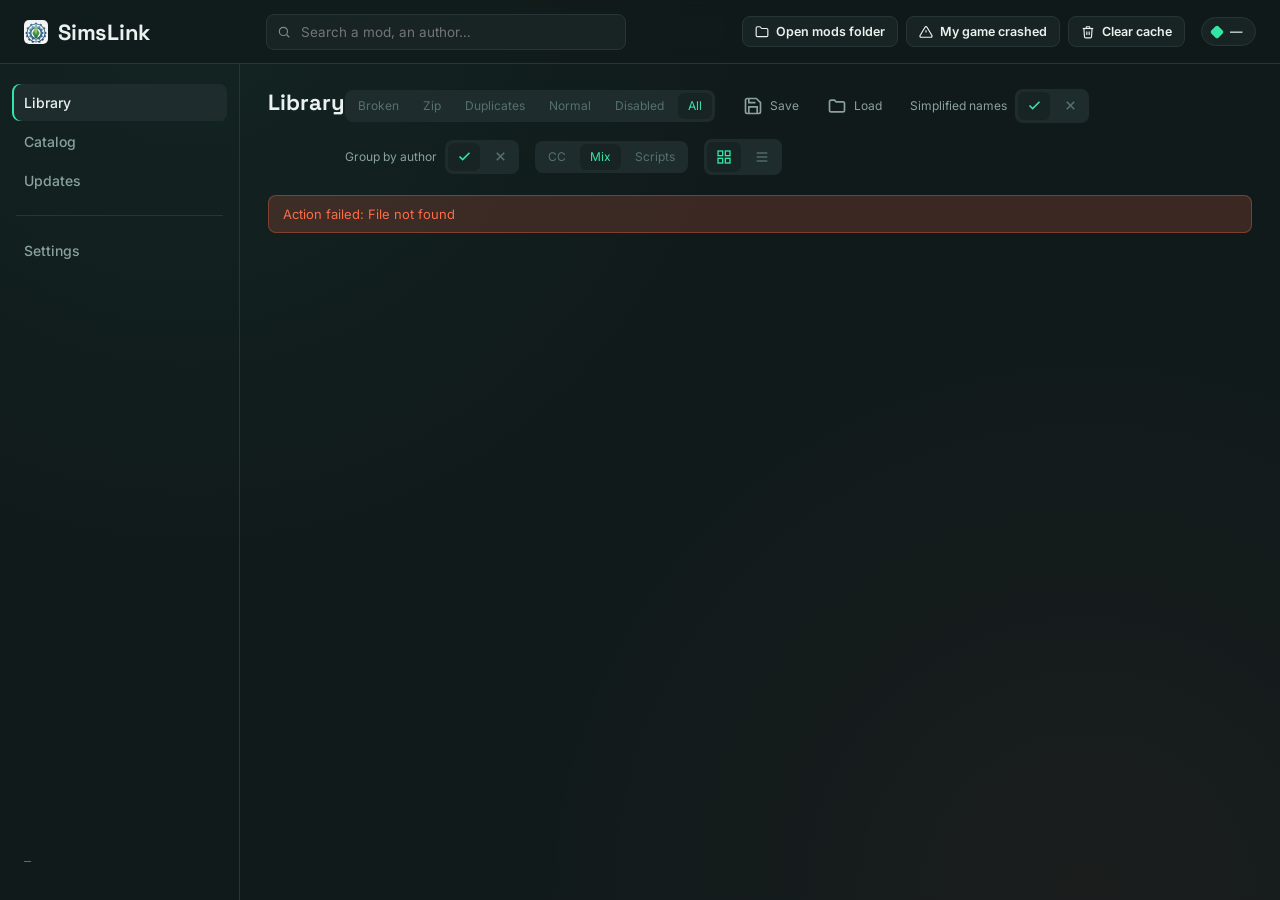
==== commit bc19a118: "Fix Catalog search filter, add card view/sort, and Library link states - Fix a real bug: /api/catalo" ====
--- a/frontend/index.html
+++ b/frontend/index.html
@@ -332,9 +332,23 @@
           <input type="text" id="catalogSearchInput" data-i18n-placeholder="catalog.search_placeholder">
         </div>
         <button class="btn primary" id="catalogSearchButton" data-i18n="catalog.search_button">Search</button>
-      </div>
-
-      <div id="catalogResults" class="catalog-list"></div>
+        <select id="catalogSortSelect">
+          <option value="popularity" data-i18n="catalog.sort_popularity">Most popular</option>
+          <option value="downloads" data-i18n="catalog.sort_downloads">Most downloaded</option>
+          <option value="updated" data-i18n="catalog.sort_updated">Recently updated</option>
+          <option value="newest" data-i18n="catalog.sort_newest">Newest released</option>
+          <option value="name" data-i18n="catalog.sort_name">Name (A–Z)</option>
+        </select>
+        <select id="catalogPeriodSelect">
+          <option value="" data-i18n="catalog.period_all">All time</option>
+          <option value="week" data-i18n="catalog.period_week">Last week</option>
+          <option value="month" data-i18n="catalog.period_month">Last month</option>
+          <option value="quarter" data-i18n="catalog.period_quarter">Last 3 months</option>
+          <option value="year" data-i18n="catalog.period_year">Last year</option>
+        </select>
+      </div>
+
+      <div id="catalogResults" class="grid"></div>
     </section>
 
     <section id="view-updates" class="view" hidden>
--- a/frontend/style.css
+++ b/frontend/style.css
@@ -79,7 +79,7 @@
   backdrop-filter: blur(8px);
 }
 .brand { display: flex; align-items: center; gap: 10px; font-family: var(--font-display); font-weight: 700; font-size: 22px; letter-spacing: -0.01em; }
-.brand-logo { width: 32px; height: 32px; border-radius: 7px; flex-shrink: 0; }
+.brand-logo { width: 24px; height: 24px; border-radius: 5px; flex-shrink: 0; }
 
 .search-wrap { position: relative; width: 360px; }
 .search-wrap input {
@@ -614,6 +614,8 @@
    space-between. */
 .link-status { display: flex; align-items: center; gap: 6px; color: var(--danger); }
 .link-status.is-linked { color: var(--accent); }
+.link-status.is-incompatible { color: var(--warn); }
+.link-status.is-update-available { color: var(--purple); }
 .link-status-dot { width: 10px; height: 10px; border-radius: 50%; flex-shrink: 0; background: currentColor; }
 .toggle {
   width: 30px; height: 17px; background: var(--border); border-radius: 100px; position: relative; cursor: pointer; flex-shrink: 0;
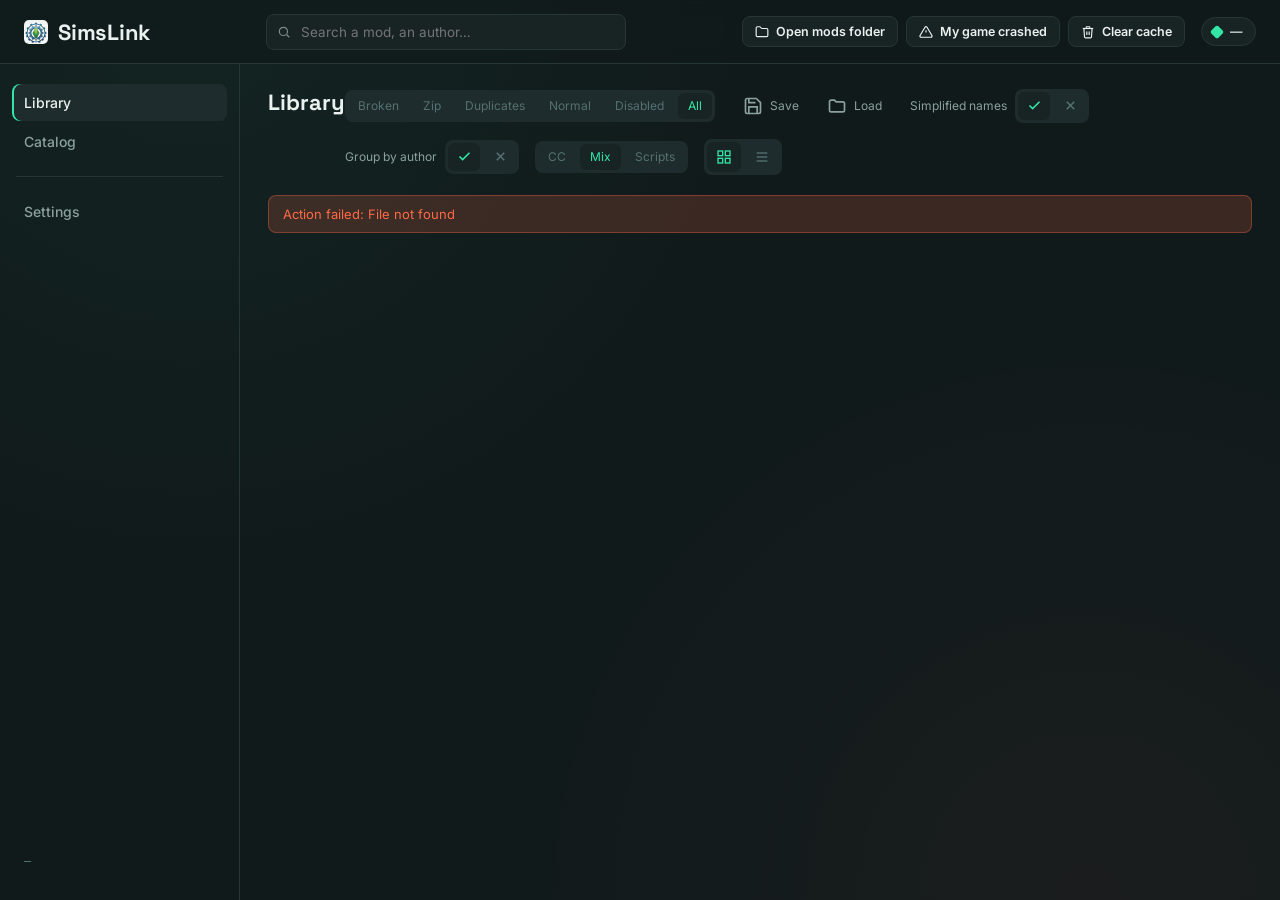
==== commit 392d66c5: "Fix Catalog/Updates safety issues, add CI/CD, and tidy up project layout - Fix /api/catalog/search r" ====
--- a/frontend/index.html
+++ b/frontend/index.html
@@ -53,6 +53,16 @@
             <svg width="14" height="14" viewBox="0 0 24 24" fill="none" stroke="currentColor" stroke-width="2"><polyline points="23 4 23 10 17 10"/><polyline points="1 20 1 14 7 14"/><path d="M3.51 9a9 9 0 0 1 14.85-3.36L23 10M1 14l4.64 4.36A9 9 0 0 0 20.49 15"/></svg>
             <span data-i18n="header.sync_curseforge_button">Synchronize</span>
           </button>
+          <!-- Direct Mode only — hidden/shown by renderStatus(), same
+               toggle as the two buttons above. Replaces the old dedicated
+               "Updates" page: checks every linked mod for updates
+               (POST /api/updates/check), then confirms and applies whatever
+               it finds (clickHeaderUpdateAll() in app.js) — no browsing
+               required. -->
+          <button class="btn" id="headerUpdateAllButton" hidden>
+            <svg width="14" height="14" viewBox="0 0 24 24" fill="none" stroke="currentColor" stroke-width="2"><path d="M21 15v4a2 2 0 0 1-2 2H5a2 2 0 0 1-2-2v-4"/><polyline points="7 10 12 15 17 10"/><line x1="12" y1="15" x2="12" y2="3"/></svg>
+            <span data-i18n="header.update_all_button">Update all</span>
+          </button>
         </div>
         <!-- Only for a failure before any popup has opened (e.g. the cache
              targets fetch itself failing) — errors that happen once a popup
@@ -72,7 +82,6 @@
   <div class="sidebar">
     <div class="nav-item active" data-view="library"><span data-i18n="nav.library">Library</span></div>
     <div class="nav-item" data-view="catalog"><span data-i18n="nav.catalog">Catalog</span></div>
-    <div class="nav-item" data-view="updates"><span data-i18n="nav.updates">Updates</span></div>
     <div class="sidebar-divider"></div>
     <div class="nav-item" data-view="settings"><span data-i18n="nav.settings">Settings</span></div>
     <div class="sidebar-foot" id="footVersion">—</div>
@@ -349,32 +358,7 @@
       </div>
 
       <div id="catalogResults" class="grid"></div>
-    </section>
-
-    <section id="view-updates" class="view" hidden>
-      <div class="sticky-head">
-        <div class="main-head">
-          <div>
-            <h1 data-i18n="updates.title">Updates</h1>
-            <div class="sub" data-i18n="updates.subtitle">Check for and apply mod updates.</div>
-          </div>
-        </div>
-
-        <div class="error-banner" id="updatesErrorBanner"></div>
-      </div>
-
-      <!-- Assisted Mode: manual checklist of CurseForge links. Direct Mode:
-           on-demand "Check for updates" against the latest CurseForge file
-           per linked mod (never automatic — CLAUDE.md's mode table). -->
-      <div id="updatesAssistedNotice" class="empty-state" hidden data-i18n="updates.assisted_notice"></div>
-      <div id="updatesChecklist" class="catalog-list" hidden></div>
-
-      <div id="updatesDirectBar" class="search-row" hidden>
-        <div class="sub" data-i18n="updates.direct_notice" style="flex:1"></div>
-        <button class="btn" id="updateAllButton" data-i18n="updates.update_all_button" hidden>Update all</button>
-        <button class="btn primary" id="updatesCheckButton" data-i18n="updates.check_button">Check for updates</button>
-      </div>
-      <div id="updatesResults" class="catalog-list" hidden></div>
+      <div id="catalogLoadingMore" class="catalog-loading-more" hidden data-i18n="catalog.loading_more">Loading more…</div>
     </section>
 
     <section id="view-settings" class="view" hidden>
--- a/frontend/style.css
+++ b/frontend/style.css
@@ -211,6 +211,7 @@
 .error-banner.show { display: block; }
 
 .empty-state { color: var(--text-dim); font-size: 13.5px; padding: 12px 2px; }
+.catalog-loading-more { text-align: center; color: var(--text-faint); font-size: 12.5px; padding: 16px 2px; }
 .empty-inline { color: var(--text-faint); font-size: 12.5px; }
 
 /* ---------- Conflicts banner (Library) — not in the original mockup ---------- */
@@ -361,28 +362,6 @@
 /* ---------- Catalog view — not in the original mockup ---------- */
 .search-row { display: flex; gap: 10px; margin-bottom: 18px; }
 .search-row .search-wrap.search-wrap--inline { width: auto; flex: 1; }
-
-.catalog-list { display: flex; flex-direction: column; gap: 10px; }
-.catalog-row {
-  display: flex; align-items: center; gap: 14px;
-  background: var(--panel); border: 1px solid var(--border); border-radius: var(--radius);
-  padding: 12px 16px;
-}
-.catalog-row .avatar {
-  width: 40px; height: 40px; border-radius: 8px; flex-shrink: 0;
-  background: linear-gradient(135deg, #22403A, #16302B);
-  display: flex; align-items: center; justify-content: center;
-  font-family: var(--font-display); font-weight: 700; font-size: 13px; color: rgba(255,255,255,0.25);
-}
-.catalog-row .info { flex: 1; min-width: 0; }
-.catalog-row .info h3 {
-  font-family: var(--font-display); font-size: 14px; margin: 0 0 3px; font-weight: 600;
-  display: flex; align-items: baseline; gap: 8px;
-}
-.catalog-row .info h3 .author { font-family: var(--font-mono); font-size: 11px; color: var(--text-faint); font-weight: 400; }
-.catalog-row .info p { font-size: 12px; color: var(--text-dim); margin: 0; white-space: nowrap; overflow: hidden; text-overflow: ellipsis; }
-.catalog-row .btn { flex-shrink: 0; }
-.catalog-row .btn:disabled { opacity: 0.6; cursor: default; }
 
 .grid {
   display: grid;
@@ -608,6 +587,11 @@
 .card-body p { font-size: 12px; color: var(--text-dim); margin: 0 0 10px; line-height: 1.45; min-height: 1.45em; display: -webkit-box; -webkit-line-clamp: 1; -webkit-box-orient: vertical; overflow: hidden; }
 .card-meta { display: flex; align-items: center; justify-content: space-between; font-family: var(--font-mono); font-size: 10.5px; color: var(--text-faint); margin-top: auto; padding-top: 8px; }
 .card-meta-actions { display: flex; align-items: center; gap: 8px; flex-shrink: 0; }
+/* Catalog card's download-count line (see buildCatalogCard() in app.js) —
+   truncates instead of wrapping, so a long compact-count string never grows
+   .card-meta tall enough to push the Install button below the card's fixed
+   square bounds (overflow: hidden on .card would just clip it). */
+.catalog-card-stats { overflow: hidden; text-overflow: ellipsis; white-space: nowrap; min-width: 0; flex: 1 1 auto; }
 /* Whether the mod has a real curseforge_id — green+"Lié"/red+"Non lié" at
    the left edge of the card's bottom meta row (see buildLinkStatusIndicator()
    in app.js), opposite the toggle/action icons via .card-meta's own
